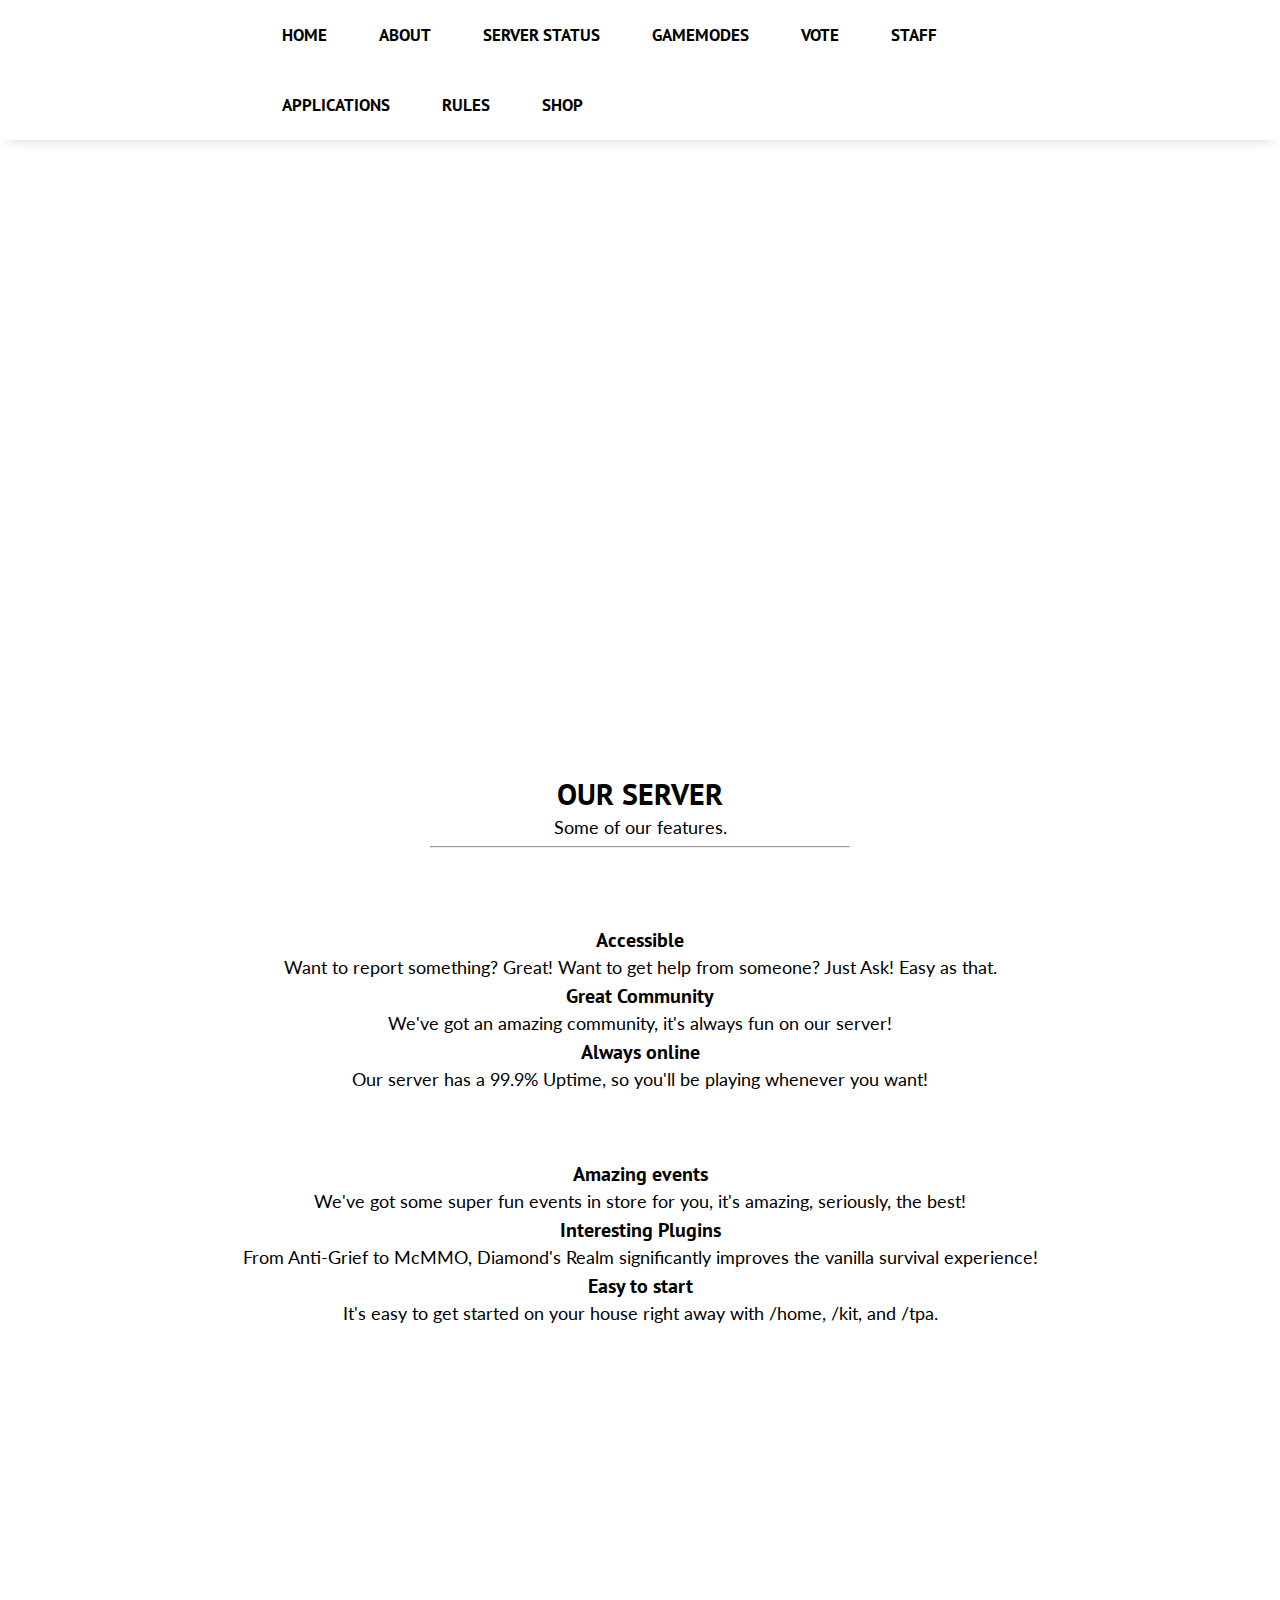
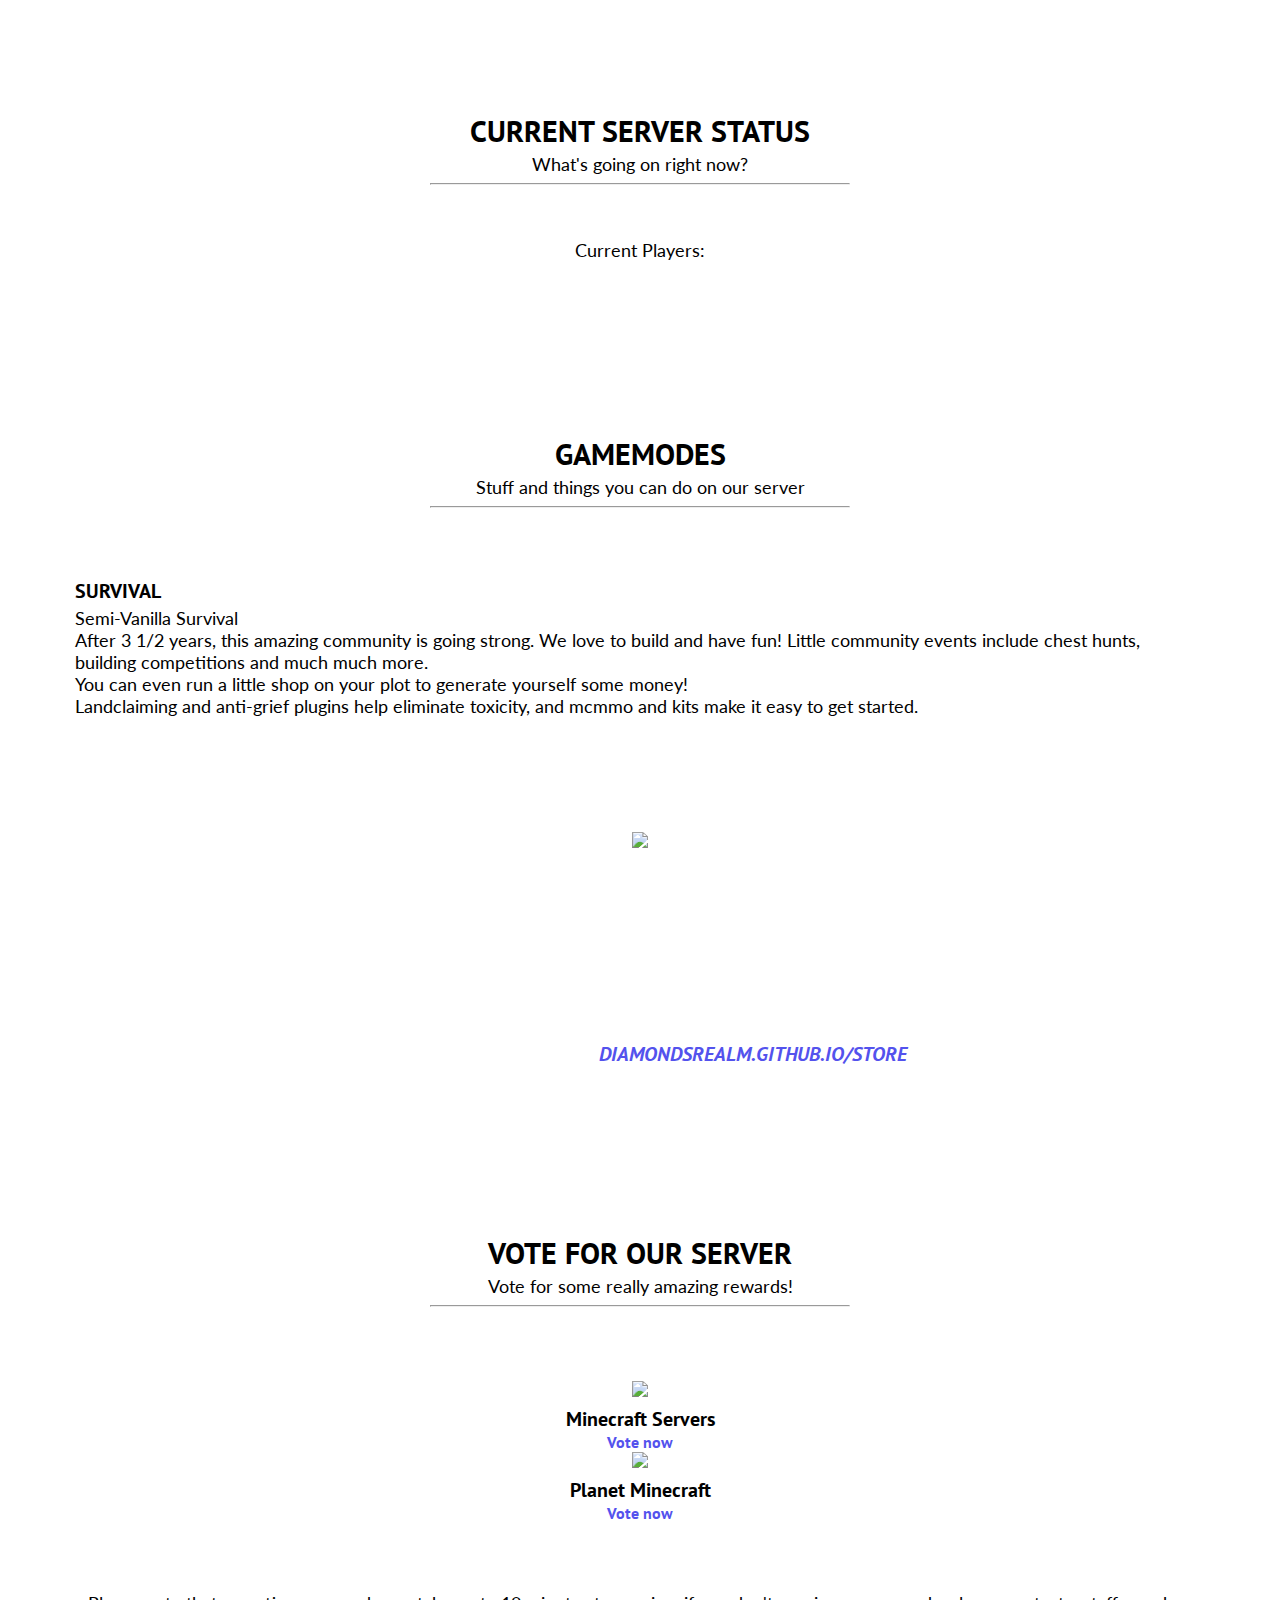
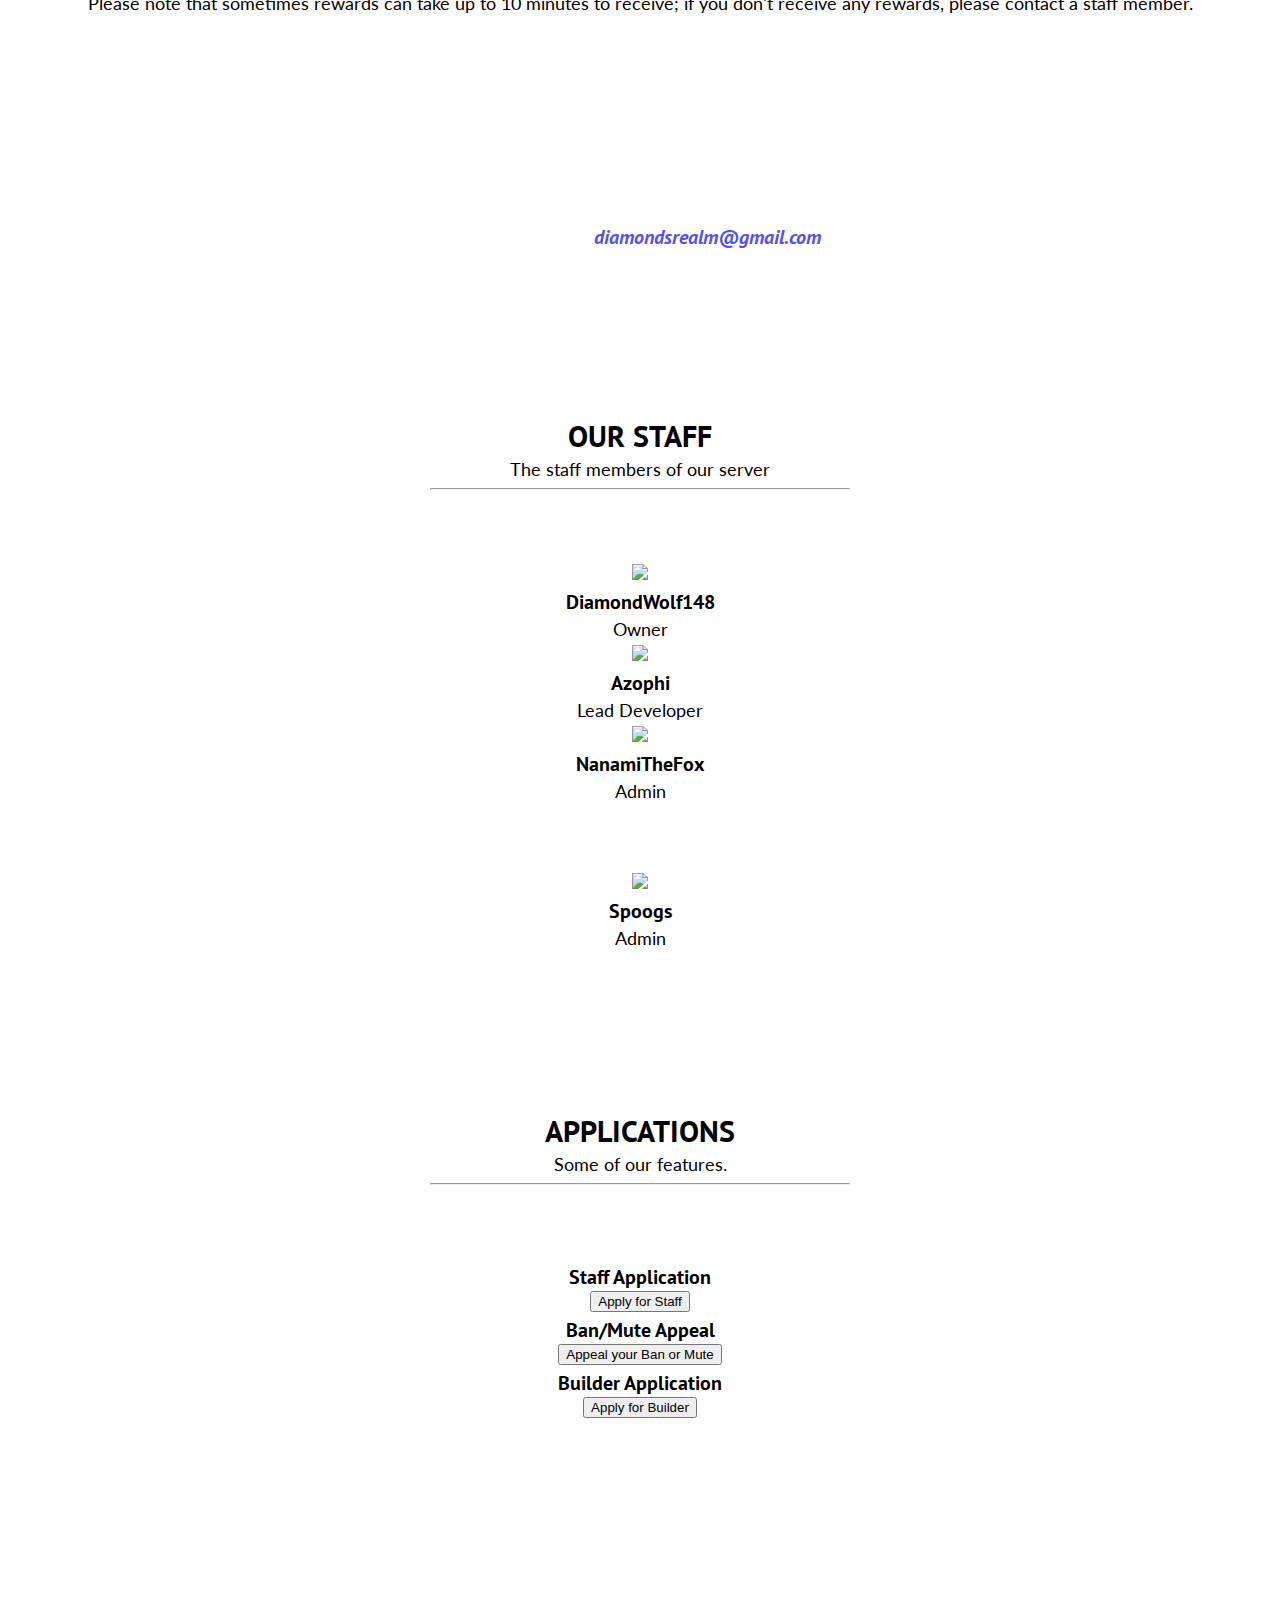
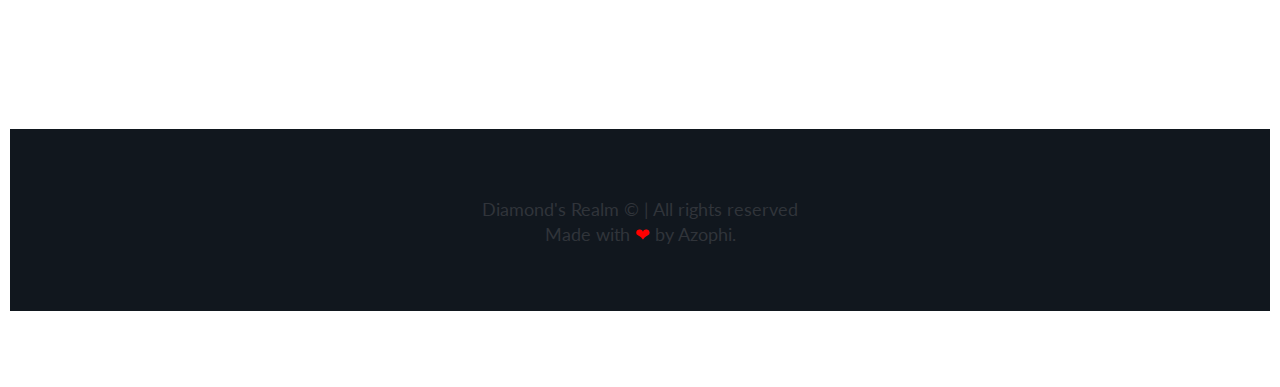
==== index.html @ 8e1f72fc "Add buttons" ====
<!DOCTYPE html>
<html lang="en">
<head>
	<title>Diamond's Realm</title>

	<meta name="viewport" content="width=device-width, initial-scale=1.0">
	<meta charset="utf-8">

	<!-- Custom CSS for this template -->
	<link rel="stylesheet" type="text/css" href="css/main.css">

	<!-- Font -->
	<link href="https://fonts.googleapis.com/css?family=PT+Sans" rel="stylesheet">
	<link href="https://fonts.googleapis.com/css?family=PT+Sans:700" rel="stylesheet">
	<link href="https://fonts.googleapis.com/css?family=PT+Sans:400" rel="stylesheet">
	<link href="https://fonts.googleapis.com/css?family=Lato" rel="stylesheet"> 

	<!-- Bootstrap -->
	<link rel="stylesheet" type="text/css" href="css/bootstrap/bootstrap-grid.min.css">
	<link rel="stylesheet" type="text/css" href="js/bootstrap/bootstrap.min.js">

	<!-- Font Awesome -->
	<link rel="stylesheet" href="https://use.fontawesome.com/releases/v5.0.12/css/all.css" integrity="sha384-G0fIWCsCzJIMAVNQPfjH08cyYaUtMwjJwqiRKxxE/rx96Uroj1BtIQ6MLJuheaO9" crossorigin="anonymous">
	<!-- Favicon-->
	<link rel="icon" href="https://im4.ezgif.com/tmp/ezgif-4-b284194f829f.png" type="image/gif">
	
</head>
<body>

	<button onclick="topFunction()" id="myBtn" title="Go to top"><i class="fas fa-arrow-up"></i></button> 
	
	<!-- Navbar -->
	<div class="topnav" id="myTopnav">
		<div class="max-width">
			  <a href="#head">Home</a>
			  <a href="#about">About</a>
			  <a href="#status">Server Status</a>
			  <a href="#gamemodes">Gamemodes</a>
			  <a href="#vote">Vote</a>
			  <a href="#staff">Staff</a>
			  <a href="#applications">Applications</a>
			  <a href="#rules">Rules</a>
			  <a target="_blank" href="https://diamondsrealm.github.io/store">Shop</a>
		  	  <a href="javascript:void(0);" style="font-size:15px;" class="icon" onclick="myFunction()">&#9776;</a>
		</div>
	</div>
	<!-- End Navbar -->

	<!-- Header (Banner) -->
	<header id="head" class="parallax">
		<h1>Diamond's Realm</h1>
		<h3>DiamondsRealm.serv.gs</h3>
	</header>
	<!-- End Header -->
	
	<!-- About Section -->
	<section id="about">
		<h1>OUR SERVER</h1>
		<p>Some of our features.</p>
		<hr>
		<!-- First row of features -->
		<div class="row features">
			<div class="col">
				<i class="fab fa-cloudscale feature"></i>
				<h2>Accessible</h2>
				<p>Want to report something? Great! Want to get help from someone? Just Ask! Easy as that.</p>
			</div>
			<div class="col">
				<i class="fas fa-users feature"></i>
				<h2>Great Community</h2>
				<p>We've got an amazing community, it's always fun on our server!</p>
			</div>
			<div class="col">
				<i class="fas fa-shield-alt feature"></i>
				<h2>Always online</h2>
				<p>Our server has a 99.9% Uptime, so you'll be playing whenever you want!</p>
			</div>
		</div>
		<!-- End first row -->

		<!-- Second row of features -->
		<div class="row features">
			<div class="col">
				<i class="far fa-calendar-alt feature"></i>
				<h2>Amazing events</h2>
				<p>We've got some super fun events in store for you, it's amazing, seriously, the best!</p>
			</div>
			<div class="col">
				<i class="fas fa-code-branch feature"></i>
				<h2>Interesting Plugins</h2>
				<p>From Anti-Grief to McMMO, Diamond's Realm significantly improves the vanilla survival experience!</p>
			</div>
			<div class="col">
				<i class="fas fa-fighter-jet feature"></i>
				<h2>Easy to start</h2>
				<p>It's easy to get started on your house right away with /home, /kit, and /tpa.</p>
			</div>
		</div>
		<!-- End second row -->
	
		<!-- Note: You can add as many feature rows as you like. -->
	</section>
	<!-- End about section -->

	<!-- Banner 1 -->
	<section id="banner" class="parallax">
		<h1>WHAT ARE YOU WAITING FOR?</h1>
		<h2>JOIN OUR SERVER NOW AT <i>DIAMONDSREALM.SERV.GS</i></h2>
	</section>
	
	
	
	
	
	<section id="status">
		<h1>CURRENT SERVER STATUS</h1>
		<p>What's going on right now?</p>
		<hr>	  
		
			<br>
			<p id="online"></p>
			<p id="version"></p>
			<p id="MOTD"></p>
			<br>
			<p id="numplayers"></p>
			<p>Current Players: </p>
			<ul id="players"></ul>
		
		
		
		<script>
		var xmlhttp = new XMLHttpRequest();
		xmlhttp.onreadystatechange = function() {
		  if (this.readyState == 4 && this.status == 200) {
		    var myObj = JSON.parse(this.responseText);

		    document.getElementById("online").innerHTML = "Is the server online? " + myObj.online;

		    document.getElementById("version").innerHTML = "Server Version: " + myObj.version;

		    document.getElementById("MOTD").innerHTML = "Message of the Day: " + myObj.motd.html;

		    document.getElementById("numplayers").innerHTML = "Number Online: "+ myObj.players.online + "/100";
		    document.getElementById("players").innerHTML = myObj.players.list;
		  }
		    document.getElementById("MOTD").innerHTML = "Message of the Day: " + myObj.motd.html;
		};
		xmlhttp.open("GET", "https://api.mcsrvstat.us/2/diamondsrealm.serv.gs", true);
		xmlhttp.send();
		</script>

		
		
		
		
			 
	</section>
	
	
	
	
	<!-- End Banner 1 -->

	<!-- Gamemodes Section -->
	<section id="gamemodes">
		<h1>GAMEMODES</h1>
		<p>Stuff and things you can do on our server</p>
		<hr>
		<!-- First Gamemode -->
		<div class="row fixed-width">
			<div class="col-md mode">
				<h2>SURVIVAL</h2>
				<p>Semi-Vanilla Survival<br>
After 3 1/2 years, this amazing community is going strong. We love to build and have fun! Little community events include chest hunts, building competitions and much much more.
					<br> You can even run a little shop on your plot to generate yourself some money!
				<br>Landclaiming and anti-grief plugins help eliminate toxicity, and mcmmo and kits make it easy to get started. </p>
			</div>
			<!-- Gamemode Image -->
			<div class="col-md img">
				<img class="res-img" src="https://i.imgur.com/8QYqtwT.jpg">
			</div>
			<!-- End Gamemode Image -->
		</div>
		<!-- End First Gamemode -->
		<section class="gray">
			<!-- Second Gamemode 
			<div class="row fixed-width">
				
					<div class="col-md img">
						<img class="res-img" src="https://via.placeholder.com/1920x1080">
					</div>
				
				<div class="col-md mode">
					<h2>FACTIONS</h2>
					<p>Lorem ipsum dolor sit amet, consectetur adipiscing elit. Duis eu elementum justo. Morbi in venenatis dui. Mauris quis efficitur orci, ut venenatis massa. Pellentesque gravida ante sit amet condimentum tristique. Suspendisse at gravida nunc, mattis sagittis velit. Pellentesque molestie mauris risus, et elementum metus mattis sit amet. Aliquam id ex ac augue tempor convallis. Nunc id consequat nibh. Suspendisse rhoncus nulla at nisl egestas vulputate vel vitae ex. In est nibh, tempus vitae ipsum vel, eleifend dictum diam. Ut dapibus massa sed turpis dictum pretium. Mauris tempus sapien sit amet turpis sodales, sit amet sollicitudin augue tincidunt. Donec ullamcorper suscipit laoreet.</p>
				</div>
			</div>
			
		</section>
		
		<div class="row fixed-width">
			<div class="col-md mode">
				<h2>CREATIVE</h2>
				<p>Lorem ipsum dolor sit amet, consectetur adipiscing elit. Duis eu elementum justo. Morbi in venenatis dui. Mauris quis efficitur orci, ut venenatis massa. Pellentesque gravida ante sit amet condimentum tristique. Suspendisse at gravida nunc, mattis sagittis velit. Pellentesque molestie mauris risus, et elementum metus mattis sit amet. Aliquam id ex ac augue tempor convallis. Nunc id consequat nibh. Suspendisse rhoncus nulla at nisl egestas vulputate vel vitae ex. In est nibh, tempus vitae ipsum vel, eleifend dictum diam. Ut dapibus massa sed turpis dictum pretium. Mauris tempus sapien sit amet turpis sodales, sit amet sollicitudin augue tincidunt. Donec ullamcorper suscipit laoreet.</p>
			</div>
			
			<div class="col-md img">
				<img class="res-img" src="https://via.placeholder.com/1920x1080">
			</div>
			
		</div>
		<!-- End Third Gamemode -->
	</section>
	<!-- End Gamemode Section -->

	<!-- Start Second Banner -->
	<section id="banner2" class="parallax">
		<h1>LOOKING TO BUY A RANK?</h1>
		<h2>CHECK OUT THE STORE AT <i><a href="https://server.pro/server/4654030">DIAMONDSREALM.GITHUB.IO/STORE</a></i></h2>
	</section>
	<!-- End Second Banner -->

	<!-- Vote Section -->
	<section id="vote">
		<h1>VOTE FOR OUR SERVER</h1>
		<p>Vote for some really amazing rewards!</p>
		<hr>
		<div class="row votelist">
			<!-- First Vote Link -->
			<div class="col-md voteblock">
				<img class="res-img-sm" src="https://minecraft-server-list.com/minelog/wp-content/uploads/High-Res-App-Icon.jpg">
				<h2>Minecraft Servers</h2>
				<a target="_blank" href="https://minecraftservers.org/vote/579273">Vote now</a>
			</div>
			<!-- End First Vote Link -->

			<!-- Second Vote Link (not working)
			<div class="col-md voteblock">
				<img class="res-img-sm" src="https://yt3.ggpht.com/-St0amFDpbC0/AAAAAAAAAAI/AAAAAAAAAAA/eZlt0WfF-F8/s288-mo-c-c0xffffffff-rj-k-no/photo.jpg">
				<h2>Not working yet</h2>
				<a href="#">Vote now</a>
			</div>
			<!-- End Second Vote Link -->

			<!-- Third Vote Link -->
			<div class="col-md voteblock">
				<img class="res-img-sm" src="https://www.planetminecraft.com/images/layout/planetminecraft_logo.png">
				<h2>Planet Minecraft</h2>
				<a target="_blank" href="https://www.planetminecraft.com/server/diamondsrealm/vote/">Vote now</a>
			</div>
			<!-- End Third Vote Link -->
		</div>

		<!-- Note -->
		<p>Please note that sometimes rewards can take up to 10 minutes to receive; if you don't receive any rewards, please contact a staff member.</p>
	</section>
	<!-- End Vote Section -->

	<!-- Third Banner -->
	<section id="banner3" class="parallax">
		<h1>HAVE A QUESTION?</h1>
		<h2>CONTACT US AT <i><a href="mailto:#">diamondsrealm@gmail.com</a></i></h2>
	</section>
	<!-- End Third Section -->

	<!-- Staff Section -->
	<section id="staff">
		<h1>OUR STAFF</h1>
		<p>The staff members of our server</p>
		<hr>
		<!-- First Row Staff -->
		<div class="row stafflist">
			<!-- First Staff Member -->
			<div class="col-md staffblock">
				<img width="100px;" src="https://i.imgur.com/Rx0tVZw.png">
				<h2>DiamondWolf148</h2>
				<p>Owner</p>
			</div>
			<!-- End First Staff Member -->

			<!-- Second Staff Member -->
			<div class="col-md staffblock">
				<img width="100px;" src="https://i.imgur.com/kfUUjPo.png">
				<h2>Azophi</h2>
				<p>Lead Developer</p>
			</div>
			<!-- End Second Staff Member -->

			<!-- Third Staff Member -->
			<div class="col-md staffblock">
				<img width="100px;" src="https://i.imgur.com/I2R3i0D.png">
				<h2>NanamiTheFox</h2>
				<p>Admin</p>
			</div>
			<!-- End Third Staff Member -->
		</div>
		<!-- End First Row Staff -->

		<!-- Second Row Staff Member -->
		<div class="row stafflist">
			<!-- Fourth Staff Member -->
			<div class="col-md staffblock">
				<img width="100px;" src="https://i.imgur.com/uW9UU0d.png">
				<h2>Spoogs</h2>
				<p>Admin</p>
			</div>
			<!-- End Fourth Staff Member -->

			<!-- Fifth Staff Member 	
			<div class="col-md staffblock">
				<img width="100px;" src="https://mamaneedsahobby.files.wordpress.com/2013/09/steve-face.jpg?w=1000&h=">
				<h2>Hann</h2>
				<p>Moderator</p>
			</div>
			<!-- End Fifth Staff Member 

			<!-- Sixth Staff Member 
			<div class="col-md staffblock">
				<img width="100px;" src="https://mamaneedsahobby.files.wordpress.com/2013/09/steve-face.jpg?w=1000&h=">
				<h2>Jack</h2>
				<p>Moderator</p>
			</div>
			<!-- End Sixth Staf Member -->
		</div>
		<!-- End Second Row Staff -->
	</section>
		
		
	
		
	<section id="applications">
		<h1>APPLICATIONS</h1>
		<p>Some of our features.</p>
		<hr>
		<!-- First row of features -->
		<div class="row features">
			<div class="col">
				<i class="fab fa-crown feature"></i>
				<h2>Staff Application</h2>
				<button class="learn-more">
				    <span class="circle" aria-hidden="true">
				      <span class="icon arrow"></span>
				    </span>
				    <span class="button-text">Apply for Staff</span>
				  </button>
			</div>
			<div class="col">
				<i class="fas fa-gavel feature"></i>
				<h2>Ban/Mute Appeal</h2>
				<button class="learn-more">
				    <span class="circle" aria-hidden="true">
				      <span class="icon arrow"></span>
				    </span>
				    <span class="button-text">Appeal your Ban or Mute</span>
				  </button>
			</div>
			<div class="col">
				<i class="fas fa-cubes-alt feature"></i>
				<h2>Builder Application</h2>
				<button class="learn-more">
				    <span class="circle" aria-hidden="true">
				      <span class="icon arrow"></span>
				    </span>
				    <span class="button-text">Apply for Builder</span>
				  </button>
			</div>
		</div>
		<!-- End first row -->

	</section>	
		
		
		
		
		
	<!-- End Staff Section -->
	<section id="banner" class="parallax">
		<h1>WHAT ARE YOU WAITING FOR?</h1>
		<h2>JOIN OUR SERVER NOW AT <i>DIAMONDSREALM.SERV.GS</i></h2>
	</section>
	<!-- Footer -->
	<footer>
		<div class="footer">
			<div class="copyright-notice">
				<!-- !! Replace this with your own domain !! -->
				<p>Diamond's Realm &copy; | All rights reserved</p>
				<!-- If you want to, you're allowed to delete these credits. But if you want to support my work, please leave it. -->
				<p>Made with <font color="red">❤</font> by Azophi.</font></p>
			</div>
		</div>
	</footer>
	<!-- End Footer -->

	<!-- Smooth Scrolling Script (from https://goo.gl/uWLqWu) | Do not touch if you don't know what you're doing! -->
	<script src="https://ajax.googleapis.com/ajax/libs/jquery/3.3.1/jquery.min.js"></script>
	<script>
		$(document).ready(function(){
		  // Add smooth scrolling to all links
		  $("a").on('click', function(event) {

		    // Make sure this.hash has a value before overriding default behavior
		    if (this.hash !== "") {
		      // Prevent default anchor click behavior
		      event.preventDefault();

		      // Store hash
		      var hash = this.hash;

		      // Using jQuery's animate() method to add smooth page scroll
		      // The optional number (800) specifies the number of milliseconds it takes to scroll to the specified area
		      $('html, body').animate({
		        scrollTop: $(hash).offset().top
		      }, 100, function(){
		   
		        // Add hash (#) to URL when done scrolling (default click behavior)
		        window.location.hash = hash;
		      });
		    } // End if
		  });
		});
	</script>
	<!-- End Smooth Scrolling Script -->

	<script>
		function myFunction() {
		    var x = document.getElementById("myTopnav");
		    if (x.className === "topnav") {
		        x.className += " responsive";
		    } else {
		        x.className = "topnav";
		    }
		}
	</script>

	<script>
	// When the user scrolls down 20px from the top of the document, show the button
	window.onscroll = function() {scrollFunction()};

	function scrollFunction() {
	    if (document.body.scrollTop > 20 || document.documentElement.scrollTop > 20) {
	        document.getElementById("myBtn").style.display = "block";
	    } else {
	        document.getElementById("myBtn").style.display = "none";
	    }
	}

	// When the user clicks on the button, scroll to the top of the document
	function topFunction() {
	    document.body.scrollTop = 0;
	    document.documentElement.scrollTop = 0;
	}
	</script>

</body>
</html>
---- css/main.css ----
@-ms-viewport{
    width:device-width
}
html{
    box-sizing:border-box;
    -ms-overflow-style:scrollbar
}
*,::after,::before{
    box-sizing:inherit
}

html,body {
	font-family: 'PT Sans', sans-serif;
	margin: 0;
	padding: 0;
	scroll-behavior: smooth;
}

hr {
	max-width: 420px;
	color: #718093;
}

p {
	font-family: 'Lato', sans-serif;
	margin: 0;
	padding: 0;
}

h1,h2,h3,h4,h5,h6 {
	font-family: 'PT Sans', sans-serif;
	margin: 0;
	padding: 0;
}

.parallax {
    height: 100%; 
    background-attachment: fixed;
    background-position: center;
    background-repeat: no-repeat;
    background-size: cover;
}

a {
	text-decoration: none;
	color: #5352ed;
	transition: all .2s ease-in;
}

a:hover {
	text-decoration: none;
	color: #192a56;
	transition: all .2s ease-in;
}

#myBtn {
    display: none;
    position: fixed;
    bottom: 20px;
    right: 30px;
    z-index: 99;
    border: none;
    outline: none;
    background-color: #3498db;
    color: white;
    cursor: pointer;
    padding: 15px;
    padding-right: 19px;
    padding-left: 19px;
    font-size: 18px;
    transition: all .2s ease-in;
}

#myBtn:hover {
    background-color: #2980b9;
    transition: all .2s ease-in;
}

/* Navbar */

.topnav {
	list-style-type: none;
    overflow: hidden;
    background-color: white;
    box-shadow: 0px 6px 13px -7px rgba(0,0,0,0.20);
    transition: all .2s ease-in;
    font-weight: 700;
    text-transform: uppercase;
}

.topnav a {
    float: left;
    display: block;
    color: black;
    text-align: center;
    padding: 24px 26px;
    text-decoration: none;
    font-size: 17px;
}

.topnav a:hover {
    color: #3498db;
}

.topnav .icon {
  display: none;
}

@media screen and (max-width: 800px) {
  .topnav a:not(:first-child) {display: none;}
  .topnav a.icon {
    float: right;
    display: block;
  }
}

@media screen and (max-width: 800px) {
  .topnav.responsive {position: relative;}
  .topnav.responsive .icon {
    position: absolute;
    right: 0;
    top: 0;
  }
  .topnav.responsive a {
    float: none;
    display: block;
    text-align: left;
  }
}

@media screen and (min-width: 800px) {
  div .max-width {
    max-width: 60%;
    margin: 0 auto;
    box-shadow: none;
  }
}

/* End Navbar */

#head {
	background-image: url("https://i.imgur.com/4k0urAw.jpg");
	margin: 0;
	padding: 222px 0px 222px 0px;
	text-align: center;
	color: white;
}

#head h1 {
	font-size: 55px;
	font-weight: 700;
	text-transform: uppercase;
}

#head h3 {
	font-size: 22px;
	text-transform: uppercase;
}

#about {
	margin: 10px;
	text-align: center;
	padding-top: 66px;
	padding-bottom: 66px;
}

#about h1 {
	font-size: 30px;
	font-weight: 700;
	text-transform: uppercase;
	margin-top: 15px;
}

#about .features {
	max-width: 1280px;
	margin: 0 auto;
	padding-top: 66px;
}

#about .feature {
	font-size: 60px;
	color: #1c2630;
	margin-top: 17px;
}

#about h2 {
	margin-top: 5px;
	font-size: 20px;
}

#about p {
	margin-top: 3px;
	font-size: 18px;
}

#applications {
	margin: 10px;
	text-align: center;
	padding-top: 66px;
	padding-bottom: 66px;
}

#applications h1 {
	font-size: 30px;
	font-weight: 700;
	text-transform: uppercase;
	margin-top: 15px;
}

#applications .features {
	max-width: 1280px;
	margin: 0 auto;
	padding-top: 66px;
}

#applications .feature {
	font-size: 60px;
	color: #1c2630;
	margin-top: 17px;
}

#applications h2 {
	margin-top: 5px;
	font-size: 20px;
}

#applications p {
	margin-top: 3px;
	font-size: 18px;
}

#banner {
	background-image: url("https://i.imgur.com/XL2PAd3.png");
	padding: 75px 0px 75px 0px;
	text-align: center;
}

#banner2 {
	background-image: url("https://i.imgur.com/8P27W9N.png");
	padding: 75px 0px 75px 0px;
	text-align: center;
}

#banner3 {
	background-image: url("https://i.imgur.com/MljFIMA.png");
	padding: 75px 0px 75px 0px;
	text-align: center;
}

#banner h1 {
	font-size: 30px;
	font-weight: 700;
	text-transform: uppercase;
	color: white;
}

#banner h2 {
	margin-top: 5px;
	font-size: 20px;
	color: white;
}

#banner2 h1 {
	font-size: 30px;
	font-weight: 700;
	text-transform: uppercase;
	color: white;
}

#banner2 h2 {
	margin-top: 5px;
	font-size: 20px;
	color: white;
}

#banner3 h1 {
	font-size: 30px;
	font-weight: 700;
	text-transform: uppercase;
	color: white;
}

#banner3 h2 {
	margin-top: 5px;
	font-size: 20px;
	color: white;
}

#staff {
	margin: 10px;
	text-align: center;
	padding-top: 66px;
	padding-bottom: 66px;
}

#staff h1 {
	font-size: 30px;
	font-weight: 700;
	text-transform: uppercase;
	margin-top: 15px;
}

#staff h2 {
	margin-top: 5px;
	font-size: 20px;
}

#staff p {
	margin-top: 3px;
	font-size: 18px;
}

#staff .stafflist {
	max-width: 1280px;
	margin: 0 auto;
	padding-top: 66px;
}

#staff .staffblock {
	transform: none;
	transition: all .2s ease-in;
	margin-bottom: 5px;
}

#staff .staffblock:hover {
	transform: scale(1.1,1.1);
	transition: all .2s ease-in;
}


#status {
	margin: 10px;
	text-align: center;
	padding-top: 66px;
	padding-bottom: 66px;
}

#status h1 {
	font-size: 30px;
	font-weight: 700;
	text-transform: uppercase;
	margin-top: 15px;
}

#status .features {
	max-width: 1280px;
	margin: 0 auto;
	padding-top: 66px;
}

#status .feature {
	font-size: 60px;
	color: #1c2630;
	margin-top: 17px;
}

#status h2 {
	margin-top: 5px;
	font-size: 20px;
}

#status p {
	margin-top: 3px;
	font-size: 18px;
}

#gamemodes {
	margin: 10px;
	text-align: center;
	padding-top: 66px;
	padding-bottom: 66px;
}

#gamemodes h1 {
	font-size: 30px;
	font-weight: 700;
	text-transform: uppercase;
	margin-top: 15px;
}

#gamemodes h2 {
	margin-top: 5px;
	font-size: 20px;
}

#gamemodes p {
	margin-top: 3px;
	font-size: 18px;
}

#gamemodes .gray {
	background-color: #ecf0f1;
    padding: 0;
    margin: -10px;
}

#gamemodes .mode {
	margin: 15px;
	text-align: left;
	padding: 50px;
	max-width: 1280px;
}

#gamemodes .mode-inv {
	margin: 15px;
	text-align: right;
	padding: 50px;
	max-width: 1280px
}

@media screen and (min-width: 800px) {
	#gamemodes .img {
		margin: 15px;
		padding: 50px;
		max-width: 1280px
	}
}

@media screen and (max-width: 799px) {
	#gamemodes .img {
		padding: 50px 0px 50px 0px;
	}
}

#gamemodes .fixed-width {
	max-width: 1280px;
	margin: 0 auto;
}

#vote {
	margin: 10px;
	text-align: center;
	padding-top: 66px;
	padding-bottom: 66px;
}

#vote h1 {
	font-size: 30px;
	font-weight: 700;
	text-transform: uppercase;
	margin-top: 15px;
}

#vote h2 {
	margin-top: 5px;
	font-size: 20px;
}

#vote p {
	margin-top: 3px;
	font-size: 18px;
}

#vote .votelist {
	max-width: 1280px;
	margin: 0 auto;
	padding-top: 66px;
	padding-bottom: 66px;
}

#vote .voteblock {
	transform: none;
	transition: all .2s ease-in;
}

.voteblock a {
	font-weight: 700;
}


footer {
	background-color: #11171e;
	color: white;
}

.footer {
	max-width: 1280px;
	margin: 0 auto;
	float: none;
	padding-top: 66px;
	padding-bottom: 66px;
}

.copyright-notice {
	color: #30343a;
	margin: 0;
	margin-bottom: 0px;
	padding: 0;
	text-align: center;
	transition: all .2s ease-in;
	cursor: default;
}

.copyright-notice:hover {
	color: white;
	margin: 0;
	margin-bottom: 0px;
	padding: 0;
	text-align: center;
	transition: all .2s ease-in;
}

@media screen and (min-width: 800px) {
	.res-img {
		width: 480px;
	}
}

@media screen and (max-width: 799px) {
	.res-img {
		width: 100%;	}
}

@media screen and (min-width: 800px) {
	.res-img-sm {
		height: 110px;
	}
}

@media screen and (max-width: 799px) {
	.res-img-sm {
		width: 100%;	}
}
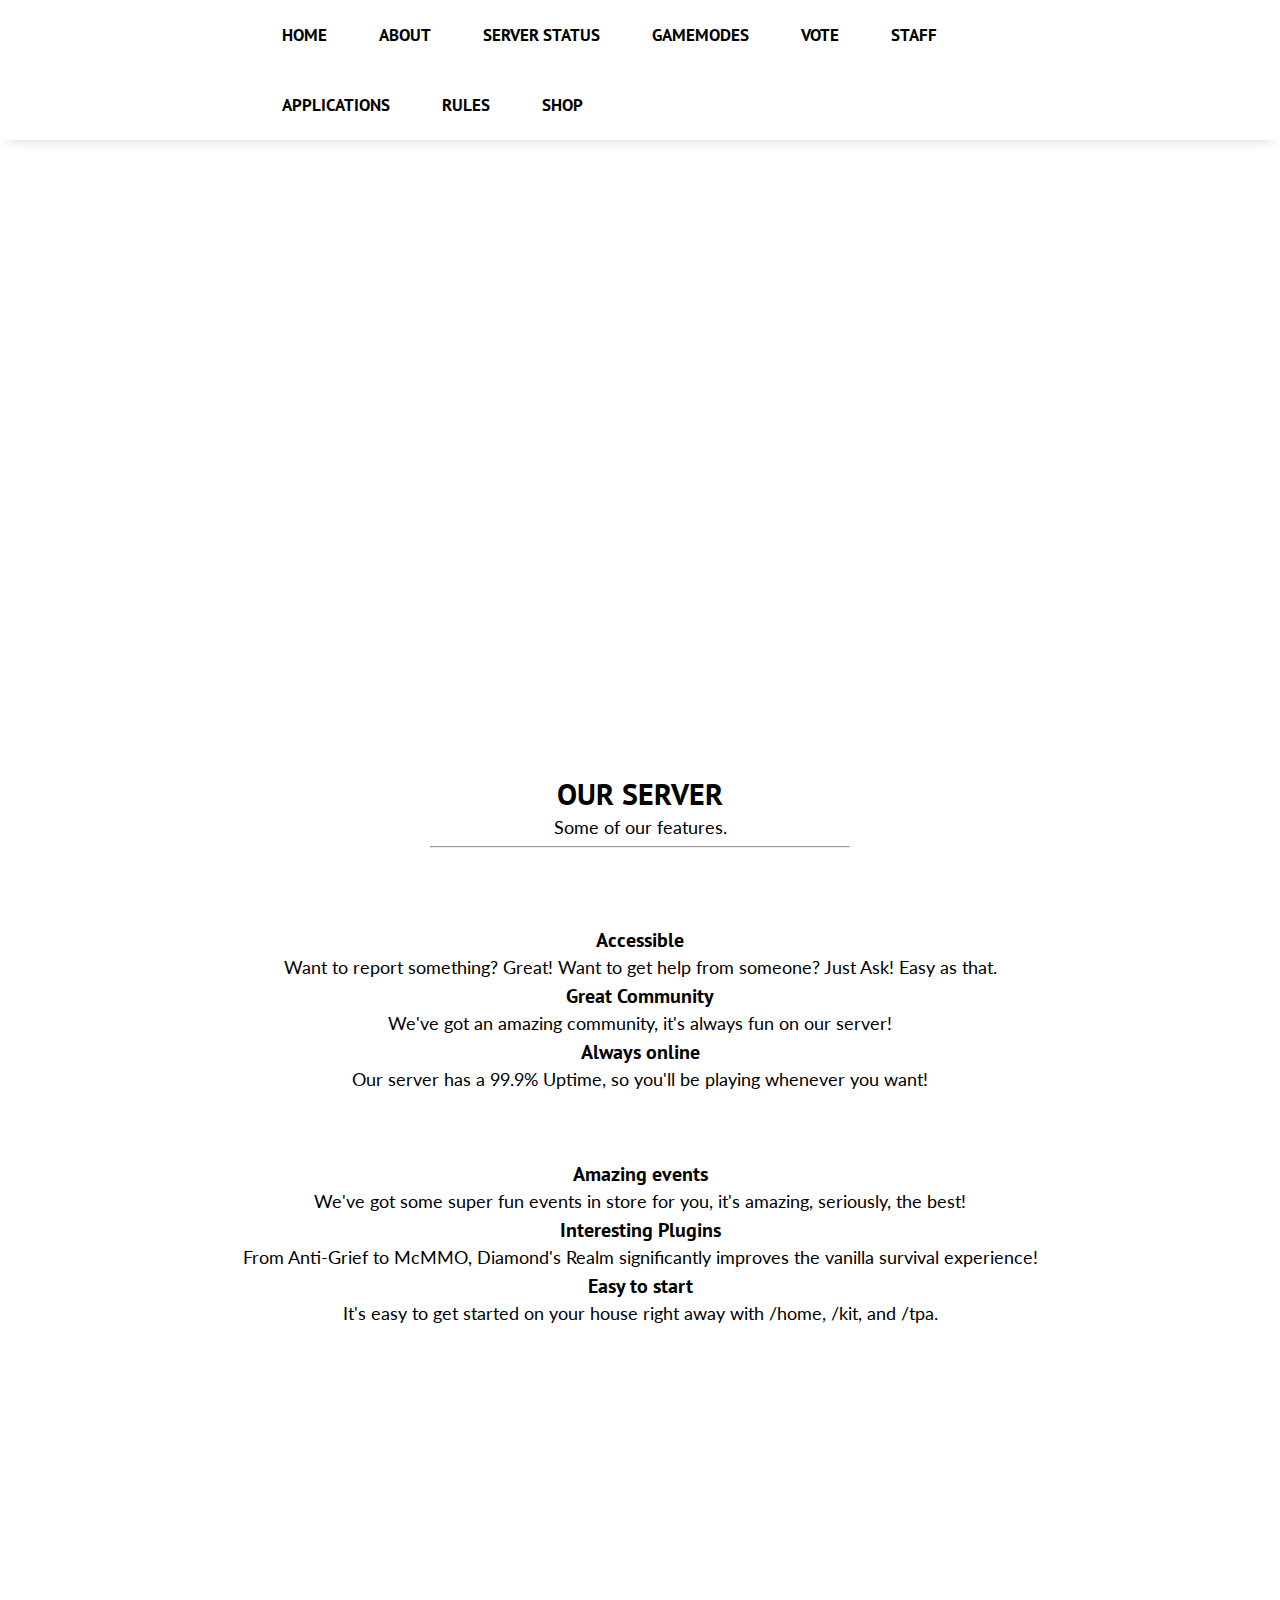
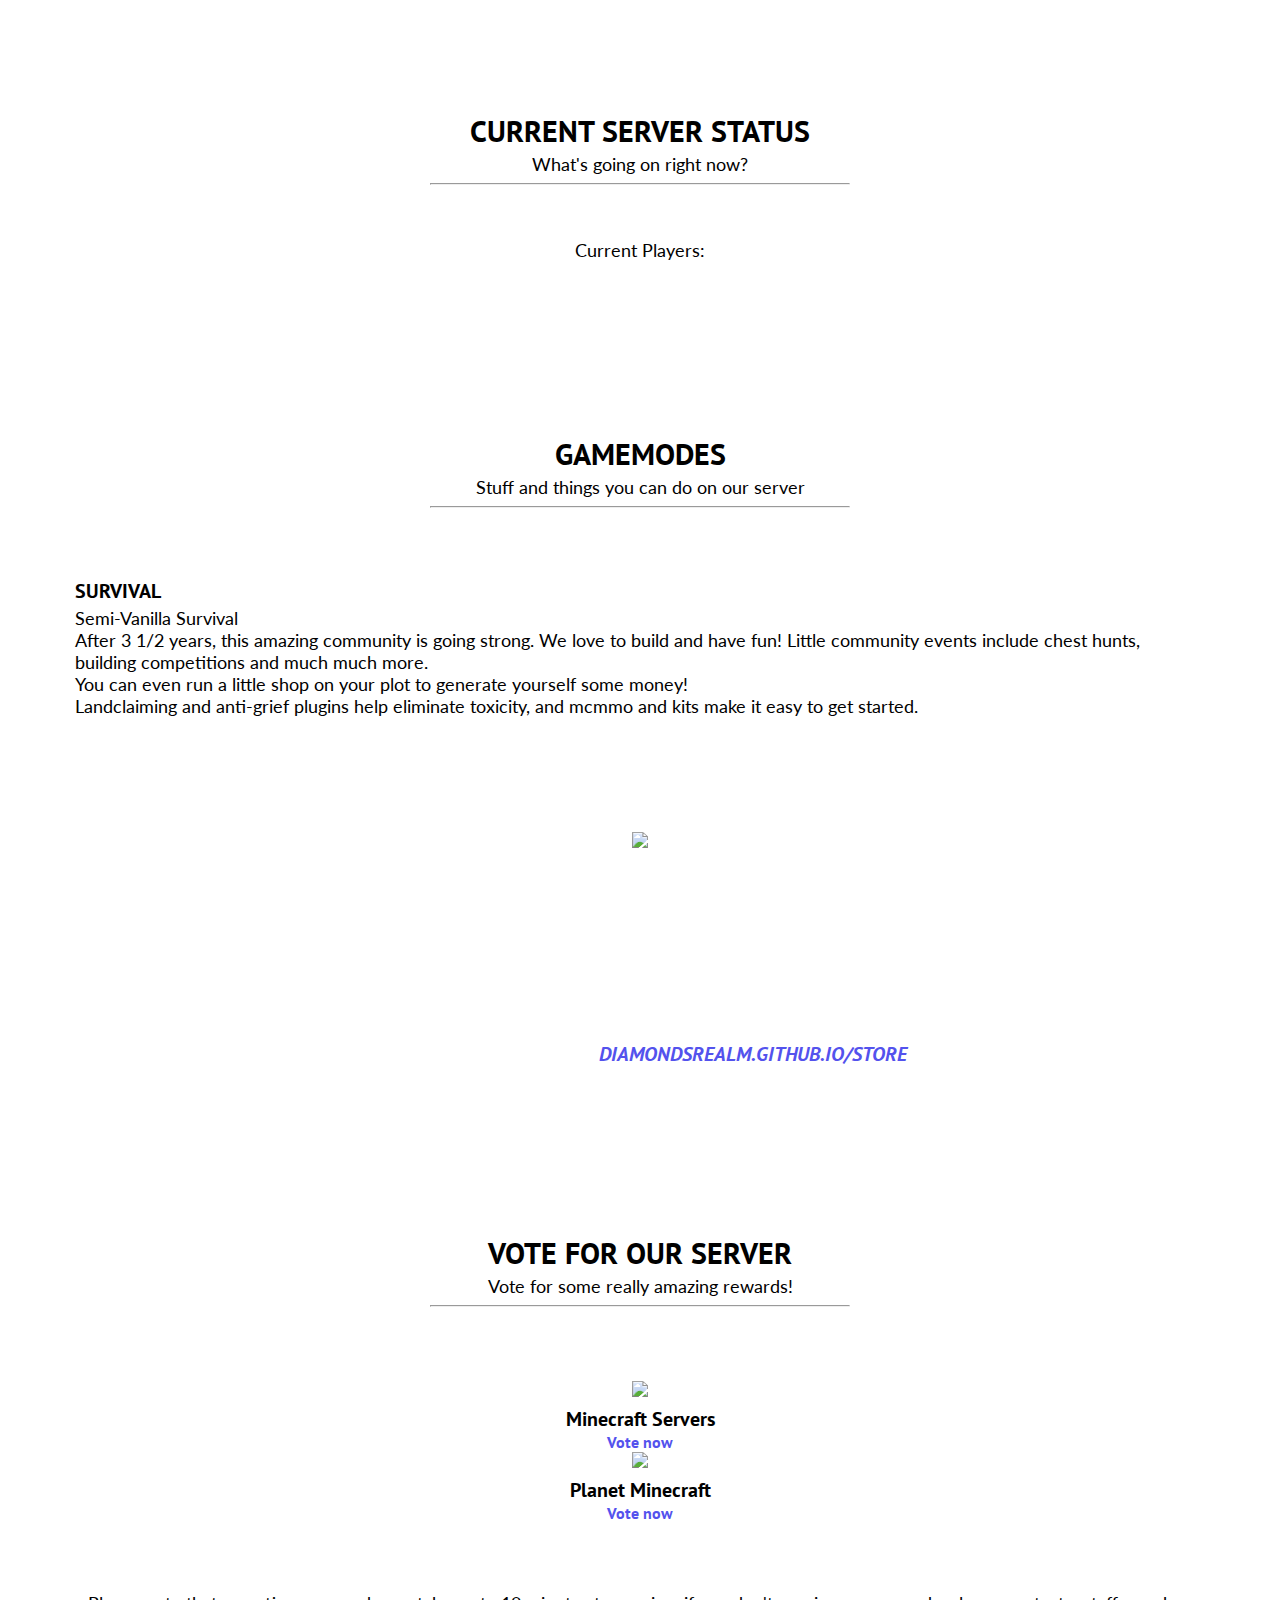
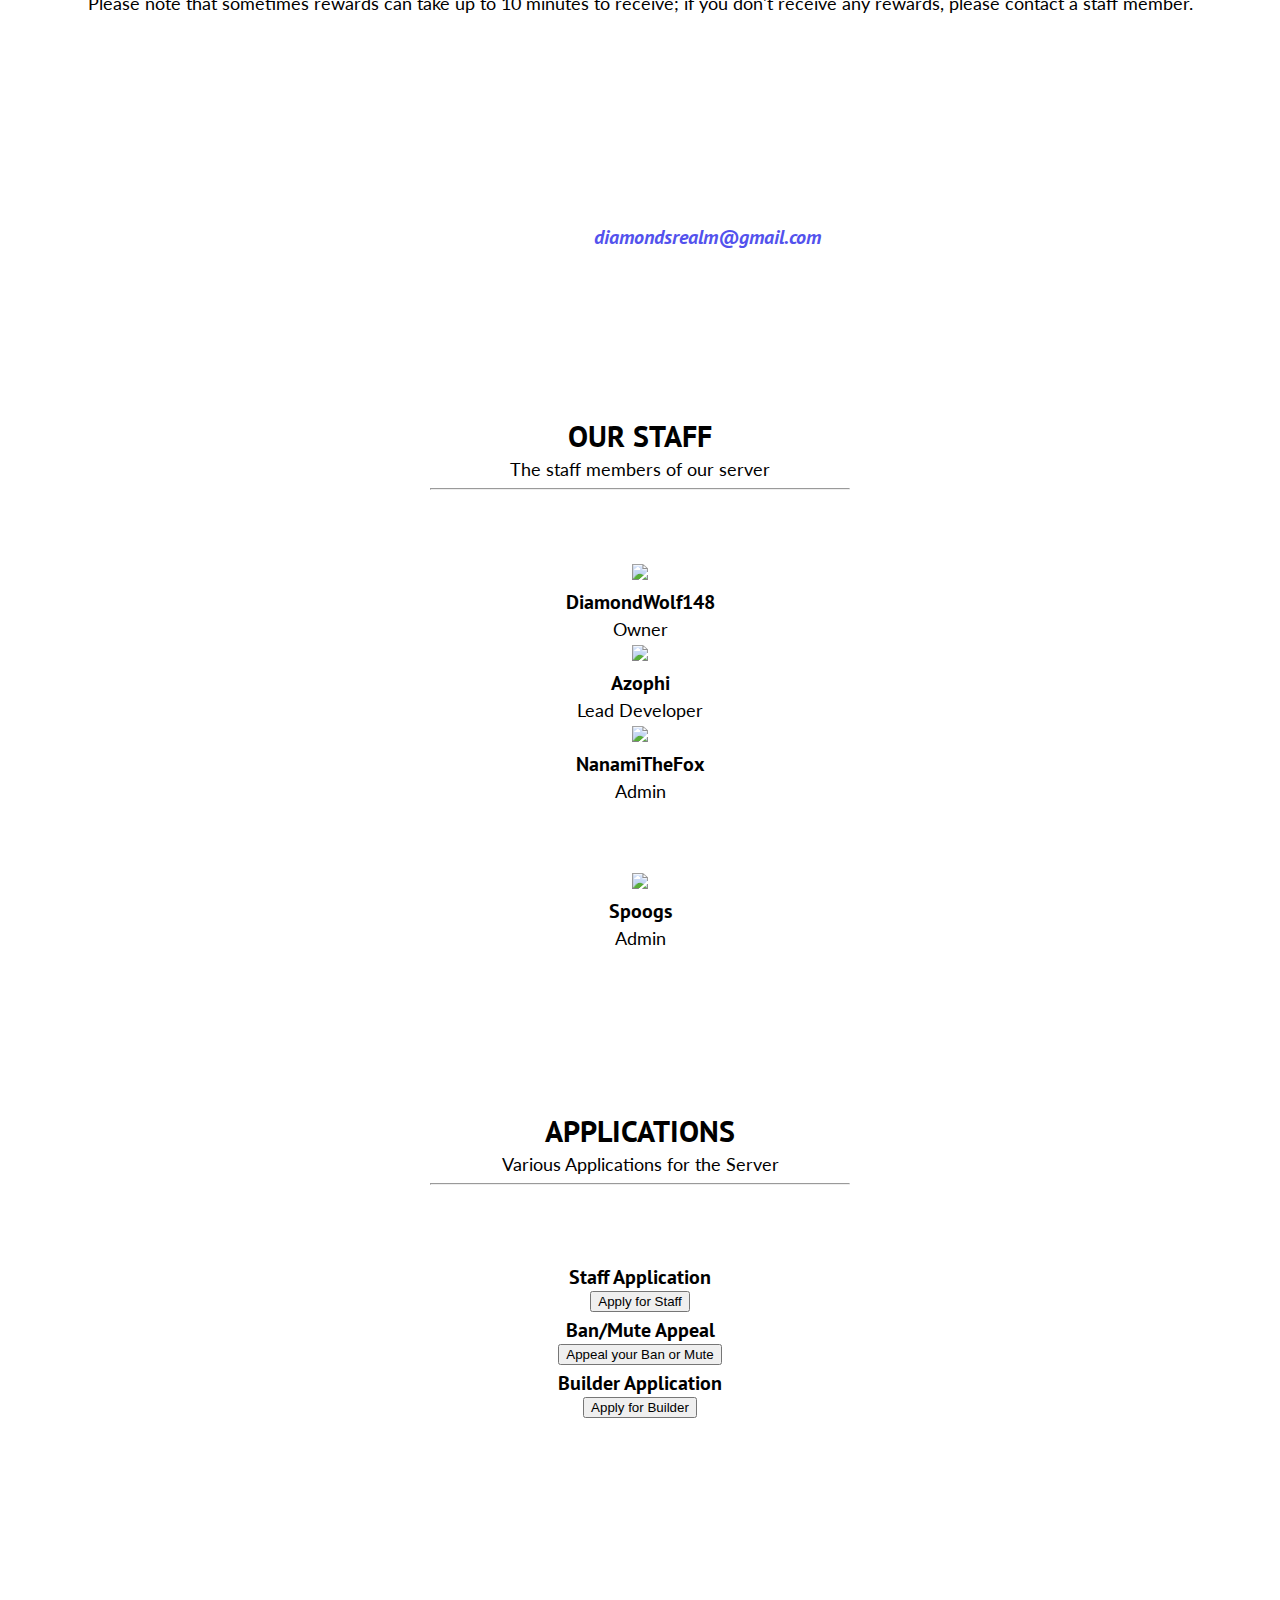
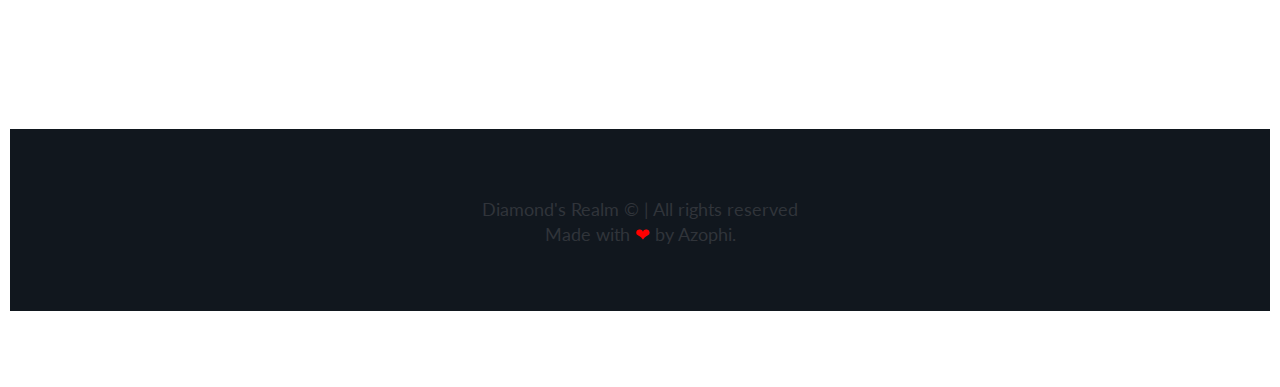
==== commit 06706def: "Update index.html" ====
--- a/index.html
+++ b/index.html
@@ -330,7 +330,7 @@
 		
 	<section id="applications">
 		<h1>APPLICATIONS</h1>
-		<p>Some of our features.</p>
+		<p>Various Applications for the Server</p>
 		<hr>
 		<!-- First row of features -->
 		<div class="row features">
@@ -341,7 +341,7 @@
 				    <span class="circle" aria-hidden="true">
 				      <span class="icon arrow"></span>
 				    </span>
-				    <span class="button-text">Apply for Staff</span>
+				    <span class="button-text" onclick="window.location.href = 'https://google.com';">Apply for Staff</span>
 				  </button>
 			</div>
 			<div class="col">
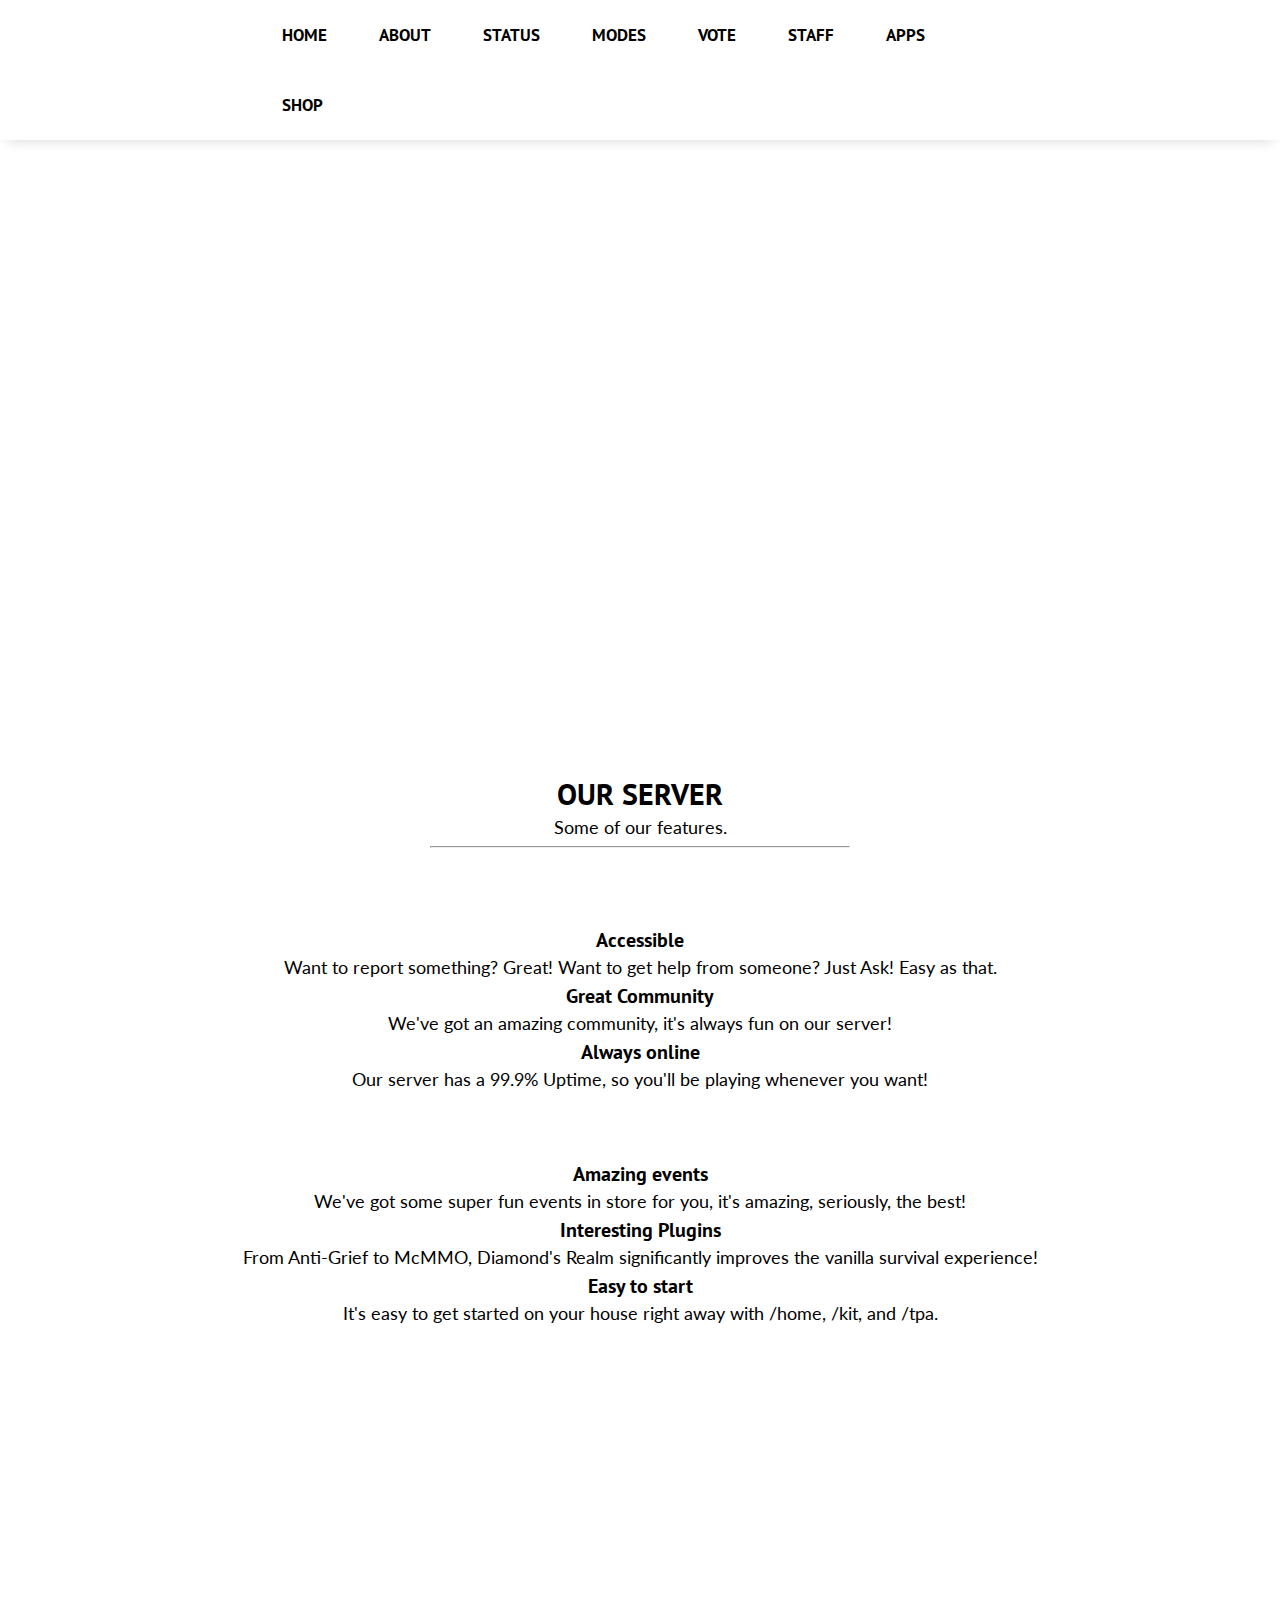
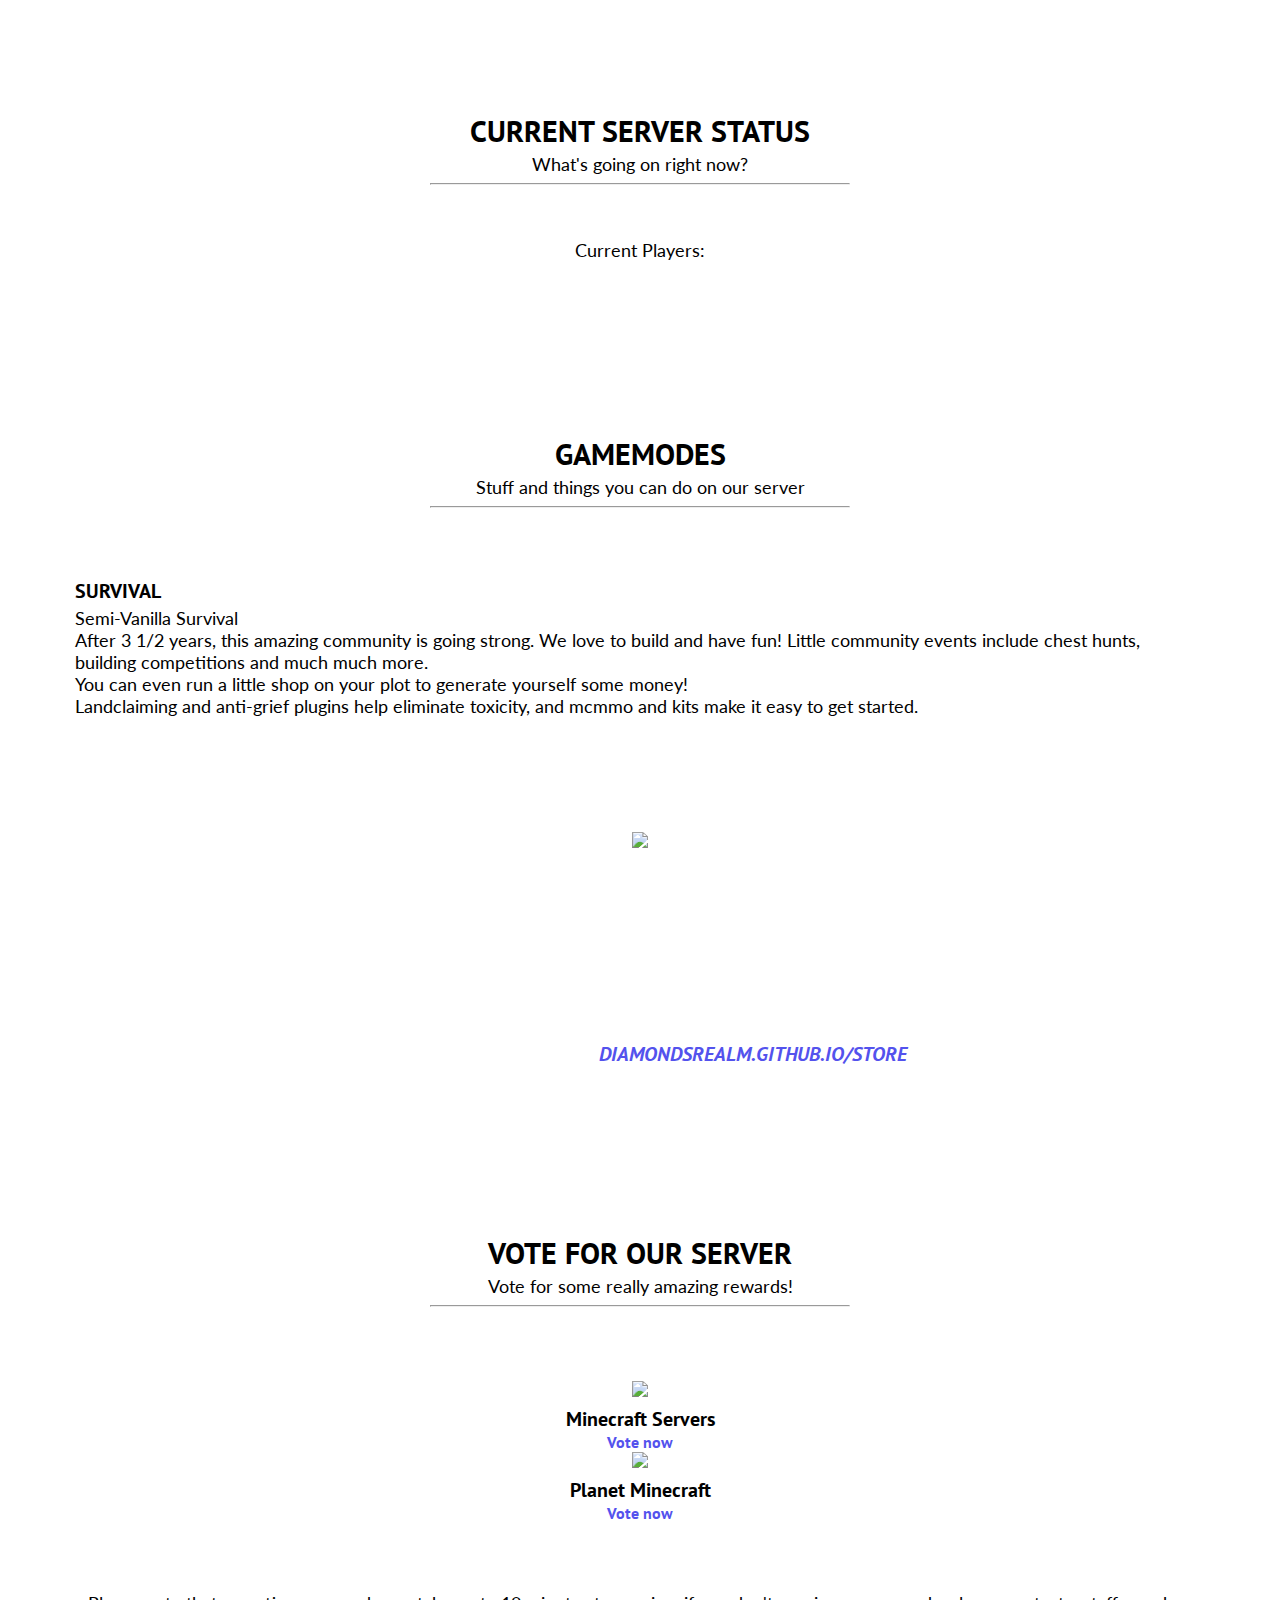
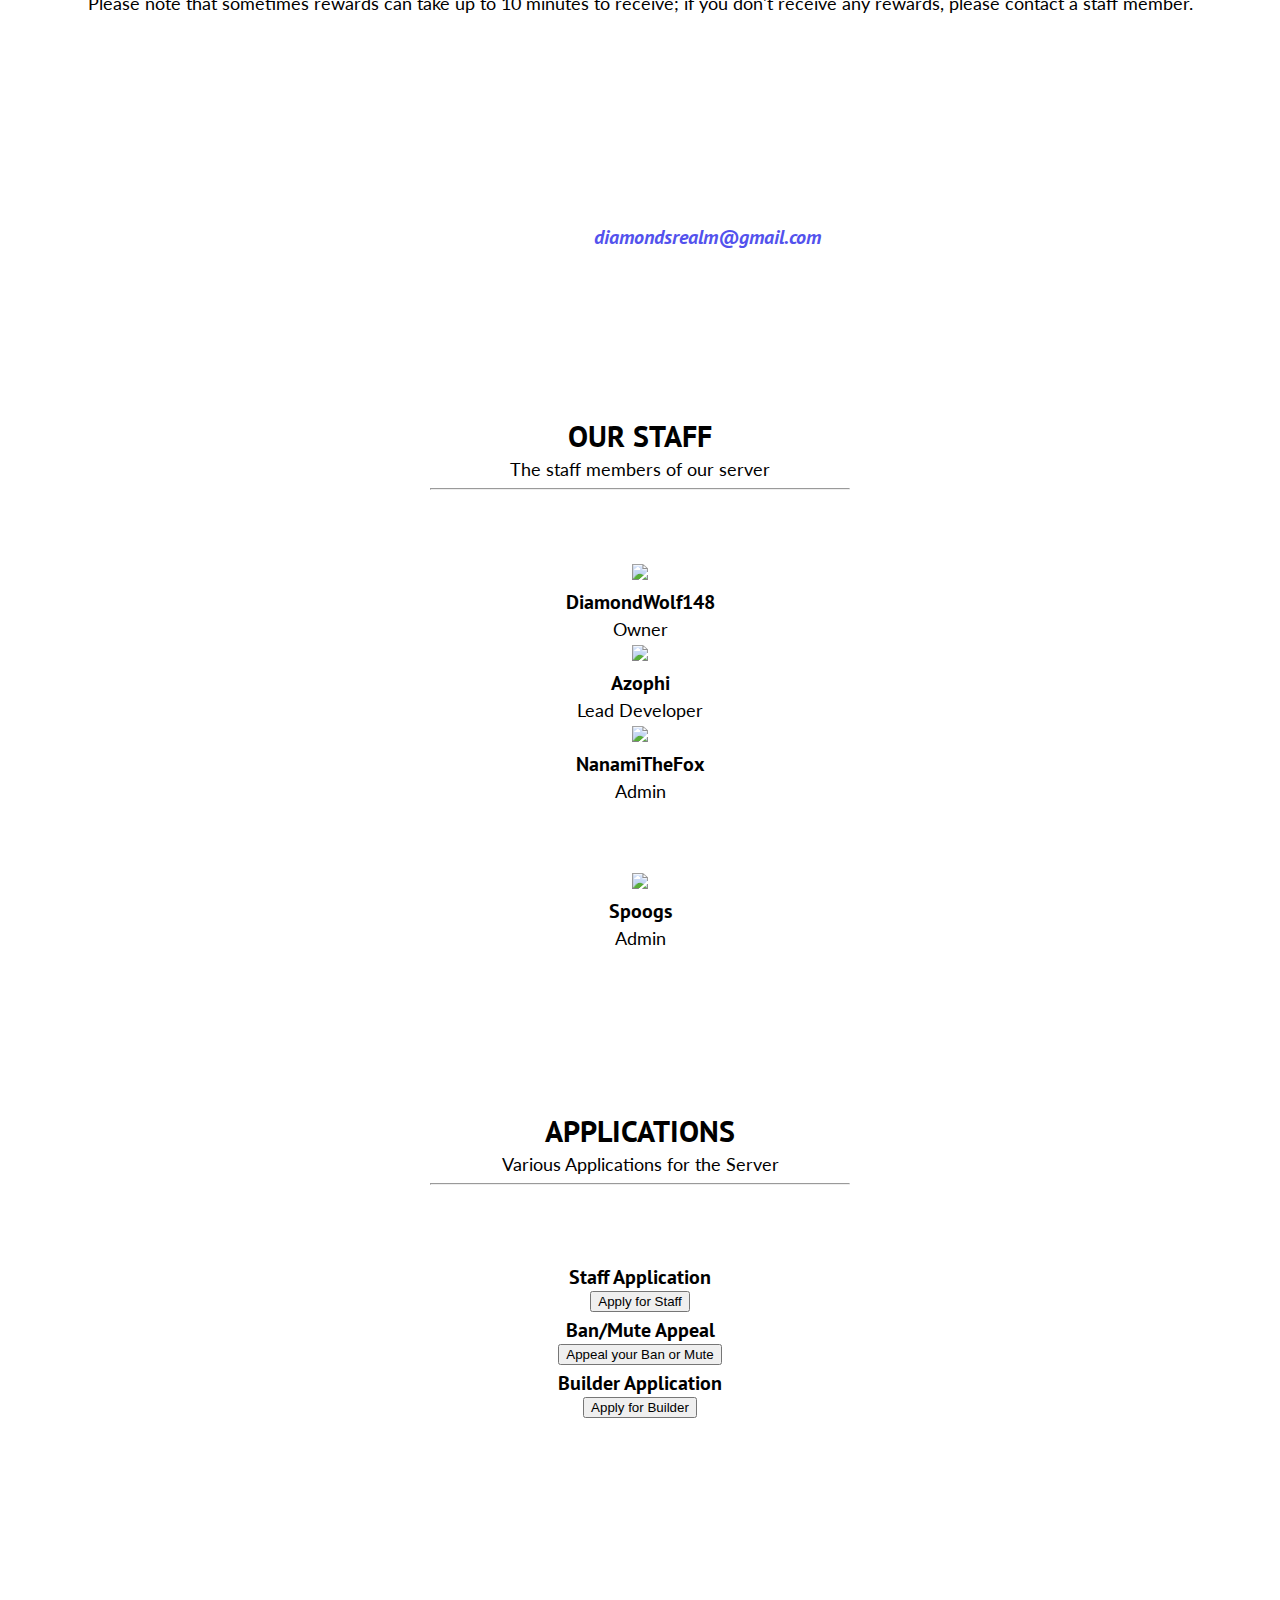
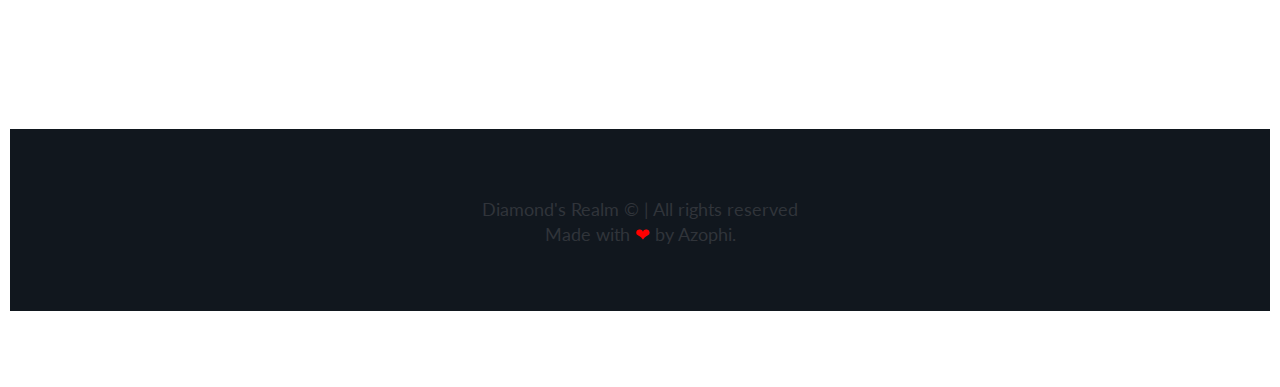
==== commit bb3f9e3a: "Hopefully on one page now." ====
--- a/index.html
+++ b/index.html
@@ -34,12 +34,12 @@
 		<div class="max-width">
 			  <a href="#head">Home</a>
 			  <a href="#about">About</a>
-			  <a href="#status">Server Status</a>
-			  <a href="#gamemodes">Gamemodes</a>
+			  <a href="#status">Status</a>
+			  <a href="#gamemodes">Modes</a>
 			  <a href="#vote">Vote</a>
 			  <a href="#staff">Staff</a>
-			  <a href="#applications">Applications</a>
-			  <a href="#rules">Rules</a>
+			  <a href="#applications">Apps</a>
+			  <!--<a href="#rules">Rules</a>-->
 			  <a target="_blank" href="https://diamondsrealm.github.io/store">Shop</a>
 		  	  <a href="javascript:void(0);" style="font-size:15px;" class="icon" onclick="myFunction()">&#9776;</a>
 		</div>
@@ -351,7 +351,7 @@
 				    <span class="circle" aria-hidden="true">
 				      <span class="icon arrow"></span>
 				    </span>
-				    <span class="button-text">Appeal your Ban or Mute</span>
+				    <span class="button-text" onclick="window.location.href = 'https://google.com';">Appeal your Ban or Mute</span>
 				  </button>
 			</div>
 			<div class="col">
@@ -361,7 +361,7 @@
 				    <span class="circle" aria-hidden="true">
 				      <span class="icon arrow"></span>
 				    </span>
-				    <span class="button-text">Apply for Builder</span>
+				    <span class="button-text" onclick="window.location.href = 'https://google.com';">Apply for Builder</span>
 				  </button>
 			</div>
 		</div>
--- a/css/main.css
+++ b/css/main.css
@@ -8,31 +8,26 @@
 *,::after,::before{
     box-sizing:inherit
 }
-
 html,body {
 	font-family: 'PT Sans', sans-serif;
 	margin: 0;
 	padding: 0;
 	scroll-behavior: smooth;
 }
-
 hr {
 	max-width: 420px;
 	color: #718093;
 }
-
 p {
 	font-family: 'Lato', sans-serif;
 	margin: 0;
 	padding: 0;
 }
-
 h1,h2,h3,h4,h5,h6 {
 	font-family: 'PT Sans', sans-serif;
 	margin: 0;
 	padding: 0;
 }
-
 .parallax {
     height: 100%; 
     background-attachment: fixed;
@@ -40,19 +35,16 @@
     background-repeat: no-repeat;
     background-size: cover;
 }
-
 a {
 	text-decoration: none;
 	color: #5352ed;
 	transition: all .2s ease-in;
 }
-
 a:hover {
 	text-decoration: none;
 	color: #192a56;
 	transition: all .2s ease-in;
 }
-
 #myBtn {
     display: none;
     position: fixed;
@@ -70,14 +62,11 @@
     font-size: 18px;
     transition: all .2s ease-in;
 }
-
 #myBtn:hover {
     background-color: #2980b9;
     transition: all .2s ease-in;
 }
-
 /* Navbar */
-
 .topnav {
 	list-style-type: none;
     overflow: hidden;
@@ -87,7 +76,6 @@
     font-weight: 700;
     text-transform: uppercase;
 }
-
 .topnav a {
     float: left;
     display: block;
@@ -97,15 +85,13 @@
     text-decoration: none;
     font-size: 17px;
 }
-
 .topnav a:hover {
     color: #3498db;
 }
-
 .topnav .icon {
   display: none;
 }
-
+/**/
 @media screen and (max-width: 800px) {
   .topnav a:not(:first-child) {display: none;}
   .topnav a.icon {
@@ -113,7 +99,6 @@
     display: block;
   }
 }
-
 @media screen and (max-width: 800px) {
   .topnav.responsive {position: relative;}
   .topnav.responsive .icon {
@@ -127,7 +112,6 @@
     text-align: left;
   }
 }
-
 @media screen and (min-width: 800px) {
   div .max-width {
     max-width: 60%;
@@ -135,9 +119,7 @@
     box-shadow: none;
   }
 }
-
 /* End Navbar */
-
 #head {
 	background-image: url("https://i.imgur.com/4k0urAw.jpg");
 	margin: 0;
@@ -145,49 +127,41 @@
 	text-align: center;
 	color: white;
 }
-
 #head h1 {
 	font-size: 55px;
 	font-weight: 700;
 	text-transform: uppercase;
 }
-
 #head h3 {
 	font-size: 22px;
 	text-transform: uppercase;
 }
-
 #about {
 	margin: 10px;
 	text-align: center;
 	padding-top: 66px;
 	padding-bottom: 66px;
 }
-
 #about h1 {
 	font-size: 30px;
 	font-weight: 700;
 	text-transform: uppercase;
 	margin-top: 15px;
 }
-
 #about .features {
 	max-width: 1280px;
 	margin: 0 auto;
 	padding-top: 66px;
 }
-
 #about .feature {
 	font-size: 60px;
 	color: #1c2630;
 	margin-top: 17px;
 }
-
 #about h2 {
 	margin-top: 5px;
 	font-size: 20px;
 }
-
 #about p {
 	margin-top: 3px;
 	font-size: 18px;
@@ -228,6 +202,7 @@
 	margin-top: 3px;
 	font-size: 18px;
 }
+
 
 #banner {
 	background-image: url("https://i.imgur.com/XL2PAd3.png");
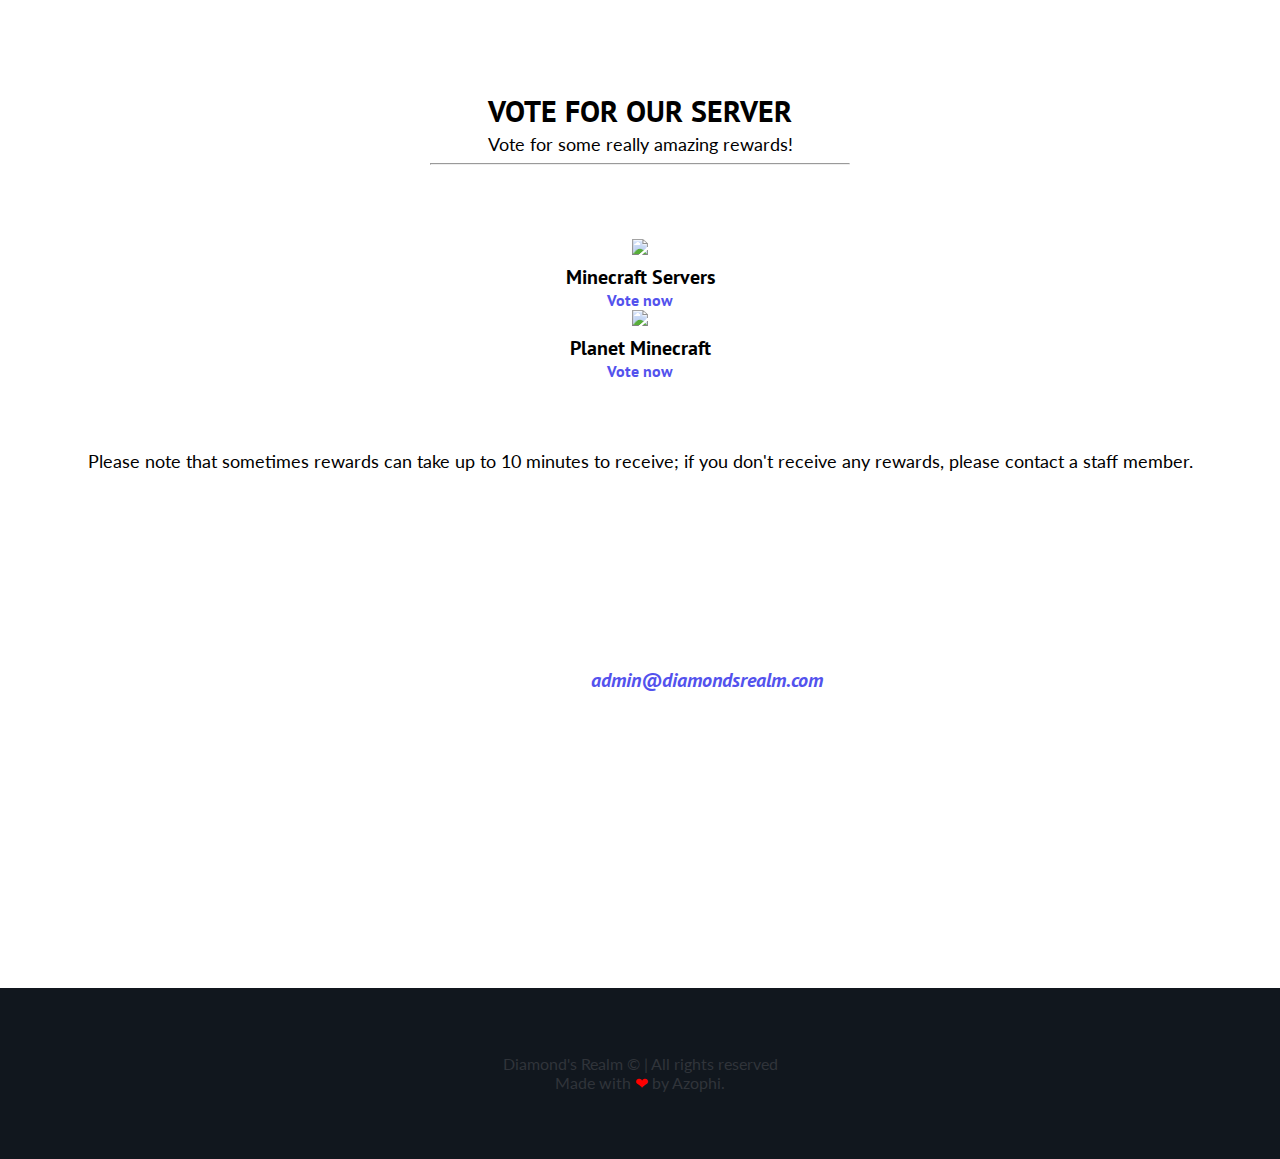
==== commit 87cde01c: "Remove everything except voting links" ====
--- a/index.html
+++ b/index.html
@@ -5,7 +5,17 @@
 
 	<meta name="viewport" content="width=device-width, initial-scale=1.0">
 	<meta charset="utf-8">
-
+	<script data-ad-client="ca-pub-5623431174049980" async src="https://pagead2.googlesyndication.com/pagead/js/adsbygoogle.js"></script>
+	
+	<meta name="description" content="Diamond's Realm is a survival Minecraft server. You can join with the IP 'diamondsrealm.serv.gs'.">
+	<meta property="og:title" content="Diamond's Realm - Official Website">
+	<meta property="og:site_name" content="Diamond's Realm">
+	<meta property="og:description" content="Diamond's Realm is a survival Minecraft server. You can join with the IP 'diamondsrealm.serv.gs'.">
+	<meta name="twitter:card" content="summary_large_image">
+	
+	
+	
+	
 	<!-- Custom CSS for this template -->
 	<link rel="stylesheet" type="text/css" href="css/main.css">
 
@@ -27,198 +37,7 @@
 </head>
 <body>
 
-	<button onclick="topFunction()" id="myBtn" title="Go to top"><i class="fas fa-arrow-up"></i></button> 
 	
-	<!-- Navbar -->
-	<div class="topnav" id="myTopnav">
-		<div class="max-width">
-			  <a href="#head">Home</a>
-			  <a href="#about">About</a>
-			  <a href="#status">Status</a>
-			  <a href="#gamemodes">Modes</a>
-			  <a href="#vote">Vote</a>
-			  <a href="#staff">Staff</a>
-			  <a href="#applications">Apps</a>
-			  <!--<a href="#rules">Rules</a>-->
-			  <a target="_blank" href="https://diamondsrealm.github.io/store">Shop</a>
-		  	  <a href="javascript:void(0);" style="font-size:15px;" class="icon" onclick="myFunction()">&#9776;</a>
-		</div>
-	</div>
-	<!-- End Navbar -->
-
-	<!-- Header (Banner) -->
-	<header id="head" class="parallax">
-		<h1>Diamond's Realm</h1>
-		<h3>DiamondsRealm.serv.gs</h3>
-	</header>
-	<!-- End Header -->
-	
-	<!-- About Section -->
-	<section id="about">
-		<h1>OUR SERVER</h1>
-		<p>Some of our features.</p>
-		<hr>
-		<!-- First row of features -->
-		<div class="row features">
-			<div class="col">
-				<i class="fab fa-cloudscale feature"></i>
-				<h2>Accessible</h2>
-				<p>Want to report something? Great! Want to get help from someone? Just Ask! Easy as that.</p>
-			</div>
-			<div class="col">
-				<i class="fas fa-users feature"></i>
-				<h2>Great Community</h2>
-				<p>We've got an amazing community, it's always fun on our server!</p>
-			</div>
-			<div class="col">
-				<i class="fas fa-shield-alt feature"></i>
-				<h2>Always online</h2>
-				<p>Our server has a 99.9% Uptime, so you'll be playing whenever you want!</p>
-			</div>
-		</div>
-		<!-- End first row -->
-
-		<!-- Second row of features -->
-		<div class="row features">
-			<div class="col">
-				<i class="far fa-calendar-alt feature"></i>
-				<h2>Amazing events</h2>
-				<p>We've got some super fun events in store for you, it's amazing, seriously, the best!</p>
-			</div>
-			<div class="col">
-				<i class="fas fa-code-branch feature"></i>
-				<h2>Interesting Plugins</h2>
-				<p>From Anti-Grief to McMMO, Diamond's Realm significantly improves the vanilla survival experience!</p>
-			</div>
-			<div class="col">
-				<i class="fas fa-fighter-jet feature"></i>
-				<h2>Easy to start</h2>
-				<p>It's easy to get started on your house right away with /home, /kit, and /tpa.</p>
-			</div>
-		</div>
-		<!-- End second row -->
-	
-		<!-- Note: You can add as many feature rows as you like. -->
-	</section>
-	<!-- End about section -->
-
-	<!-- Banner 1 -->
-	<section id="banner" class="parallax">
-		<h1>WHAT ARE YOU WAITING FOR?</h1>
-		<h2>JOIN OUR SERVER NOW AT <i>DIAMONDSREALM.SERV.GS</i></h2>
-	</section>
-	
-	
-	
-	
-	
-	<section id="status">
-		<h1>CURRENT SERVER STATUS</h1>
-		<p>What's going on right now?</p>
-		<hr>	  
-		
-			<br>
-			<p id="online"></p>
-			<p id="version"></p>
-			<p id="MOTD"></p>
-			<br>
-			<p id="numplayers"></p>
-			<p>Current Players: </p>
-			<ul id="players"></ul>
-		
-		
-		
-		<script>
-		var xmlhttp = new XMLHttpRequest();
-		xmlhttp.onreadystatechange = function() {
-		  if (this.readyState == 4 && this.status == 200) {
-		    var myObj = JSON.parse(this.responseText);
-
-		    document.getElementById("online").innerHTML = "Is the server online? " + myObj.online;
-
-		    document.getElementById("version").innerHTML = "Server Version: " + myObj.version;
-
-		    document.getElementById("MOTD").innerHTML = "Message of the Day: " + myObj.motd.html;
-
-		    document.getElementById("numplayers").innerHTML = "Number Online: "+ myObj.players.online + "/100";
-		    document.getElementById("players").innerHTML = myObj.players.list;
-		  }
-		    document.getElementById("MOTD").innerHTML = "Message of the Day: " + myObj.motd.html;
-		};
-		xmlhttp.open("GET", "https://api.mcsrvstat.us/2/diamondsrealm.serv.gs", true);
-		xmlhttp.send();
-		</script>
-
-		
-		
-		
-		
-			 
-	</section>
-	
-	
-	
-	
-	<!-- End Banner 1 -->
-
-	<!-- Gamemodes Section -->
-	<section id="gamemodes">
-		<h1>GAMEMODES</h1>
-		<p>Stuff and things you can do on our server</p>
-		<hr>
-		<!-- First Gamemode -->
-		<div class="row fixed-width">
-			<div class="col-md mode">
-				<h2>SURVIVAL</h2>
-				<p>Semi-Vanilla Survival<br>
-After 3 1/2 years, this amazing community is going strong. We love to build and have fun! Little community events include chest hunts, building competitions and much much more.
-					<br> You can even run a little shop on your plot to generate yourself some money!
-				<br>Landclaiming and anti-grief plugins help eliminate toxicity, and mcmmo and kits make it easy to get started. </p>
-			</div>
-			<!-- Gamemode Image -->
-			<div class="col-md img">
-				<img class="res-img" src="https://i.imgur.com/8QYqtwT.jpg">
-			</div>
-			<!-- End Gamemode Image -->
-		</div>
-		<!-- End First Gamemode -->
-		<section class="gray">
-			<!-- Second Gamemode 
-			<div class="row fixed-width">
-				
-					<div class="col-md img">
-						<img class="res-img" src="https://via.placeholder.com/1920x1080">
-					</div>
-				
-				<div class="col-md mode">
-					<h2>FACTIONS</h2>
-					<p>Lorem ipsum dolor sit amet, consectetur adipiscing elit. Duis eu elementum justo. Morbi in venenatis dui. Mauris quis efficitur orci, ut venenatis massa. Pellentesque gravida ante sit amet condimentum tristique. Suspendisse at gravida nunc, mattis sagittis velit. Pellentesque molestie mauris risus, et elementum metus mattis sit amet. Aliquam id ex ac augue tempor convallis. Nunc id consequat nibh. Suspendisse rhoncus nulla at nisl egestas vulputate vel vitae ex. In est nibh, tempus vitae ipsum vel, eleifend dictum diam. Ut dapibus massa sed turpis dictum pretium. Mauris tempus sapien sit amet turpis sodales, sit amet sollicitudin augue tincidunt. Donec ullamcorper suscipit laoreet.</p>
-				</div>
-			</div>
-			
-		</section>
-		
-		<div class="row fixed-width">
-			<div class="col-md mode">
-				<h2>CREATIVE</h2>
-				<p>Lorem ipsum dolor sit amet, consectetur adipiscing elit. Duis eu elementum justo. Morbi in venenatis dui. Mauris quis efficitur orci, ut venenatis massa. Pellentesque gravida ante sit amet condimentum tristique. Suspendisse at gravida nunc, mattis sagittis velit. Pellentesque molestie mauris risus, et elementum metus mattis sit amet. Aliquam id ex ac augue tempor convallis. Nunc id consequat nibh. Suspendisse rhoncus nulla at nisl egestas vulputate vel vitae ex. In est nibh, tempus vitae ipsum vel, eleifend dictum diam. Ut dapibus massa sed turpis dictum pretium. Mauris tempus sapien sit amet turpis sodales, sit amet sollicitudin augue tincidunt. Donec ullamcorper suscipit laoreet.</p>
-			</div>
-			
-			<div class="col-md img">
-				<img class="res-img" src="https://via.placeholder.com/1920x1080">
-			</div>
-			
-		</div>
-		<!-- End Third Gamemode -->
-	</section>
-	<!-- End Gamemode Section -->
-
-	<!-- Start Second Banner -->
-	<section id="banner2" class="parallax">
-		<h1>LOOKING TO BUY A RANK?</h1>
-		<h2>CHECK OUT THE STORE AT <i><a href="https://server.pro/server/4654030">DIAMONDSREALM.GITHUB.IO/STORE</a></i></h2>
-	</section>
-	<!-- End Second Banner -->
 
 	<!-- Vote Section -->
 	<section id="vote">
@@ -259,117 +78,11 @@
 	<!-- Third Banner -->
 	<section id="banner3" class="parallax">
 		<h1>HAVE A QUESTION?</h1>
-		<h2>CONTACT US AT <i><a href="mailto:#">diamondsrealm@gmail.com</a></i></h2>
+		<h2>CONTACT US AT <i><a href="mailto:#">admin@diamondsrealm.com</a></i></h2>
 	</section>
 	<!-- End Third Section -->
 
-	<!-- Staff Section -->
-	<section id="staff">
-		<h1>OUR STAFF</h1>
-		<p>The staff members of our server</p>
-		<hr>
-		<!-- First Row Staff -->
-		<div class="row stafflist">
-			<!-- First Staff Member -->
-			<div class="col-md staffblock">
-				<img width="100px;" src="https://i.imgur.com/Rx0tVZw.png">
-				<h2>DiamondWolf148</h2>
-				<p>Owner</p>
-			</div>
-			<!-- End First Staff Member -->
-
-			<!-- Second Staff Member -->
-			<div class="col-md staffblock">
-				<img width="100px;" src="https://i.imgur.com/kfUUjPo.png">
-				<h2>Azophi</h2>
-				<p>Lead Developer</p>
-			</div>
-			<!-- End Second Staff Member -->
-
-			<!-- Third Staff Member -->
-			<div class="col-md staffblock">
-				<img width="100px;" src="https://i.imgur.com/I2R3i0D.png">
-				<h2>NanamiTheFox</h2>
-				<p>Admin</p>
-			</div>
-			<!-- End Third Staff Member -->
-		</div>
-		<!-- End First Row Staff -->
-
-		<!-- Second Row Staff Member -->
-		<div class="row stafflist">
-			<!-- Fourth Staff Member -->
-			<div class="col-md staffblock">
-				<img width="100px;" src="https://i.imgur.com/uW9UU0d.png">
-				<h2>Spoogs</h2>
-				<p>Admin</p>
-			</div>
-			<!-- End Fourth Staff Member -->
-
-			<!-- Fifth Staff Member 	
-			<div class="col-md staffblock">
-				<img width="100px;" src="https://mamaneedsahobby.files.wordpress.com/2013/09/steve-face.jpg?w=1000&h=">
-				<h2>Hann</h2>
-				<p>Moderator</p>
-			</div>
-			<!-- End Fifth Staff Member 
-
-			<!-- Sixth Staff Member 
-			<div class="col-md staffblock">
-				<img width="100px;" src="https://mamaneedsahobby.files.wordpress.com/2013/09/steve-face.jpg?w=1000&h=">
-				<h2>Jack</h2>
-				<p>Moderator</p>
-			</div>
-			<!-- End Sixth Staf Member -->
-		</div>
-		<!-- End Second Row Staff -->
-	</section>
-		
-		
 	
-		
-	<section id="applications">
-		<h1>APPLICATIONS</h1>
-		<p>Various Applications for the Server</p>
-		<hr>
-		<!-- First row of features -->
-		<div class="row features">
-			<div class="col">
-				<i class="fab fa-crown feature"></i>
-				<h2>Staff Application</h2>
-				<button class="learn-more">
-				    <span class="circle" aria-hidden="true">
-				      <span class="icon arrow"></span>
-				    </span>
-				    <span class="button-text" onclick="window.location.href = 'https://google.com';">Apply for Staff</span>
-				  </button>
-			</div>
-			<div class="col">
-				<i class="fas fa-gavel feature"></i>
-				<h2>Ban/Mute Appeal</h2>
-				<button class="learn-more">
-				    <span class="circle" aria-hidden="true">
-				      <span class="icon arrow"></span>
-				    </span>
-				    <span class="button-text" onclick="window.location.href = 'https://google.com';">Appeal your Ban or Mute</span>
-				  </button>
-			</div>
-			<div class="col">
-				<i class="fas fa-cubes-alt feature"></i>
-				<h2>Builder Application</h2>
-				<button class="learn-more">
-				    <span class="circle" aria-hidden="true">
-				      <span class="icon arrow"></span>
-				    </span>
-				    <span class="button-text" onclick="window.location.href = 'https://google.com';">Apply for Builder</span>
-				  </button>
-			</div>
-		</div>
-		<!-- End first row -->
-
-	</section>	
-		
-		
 		
 		
 		
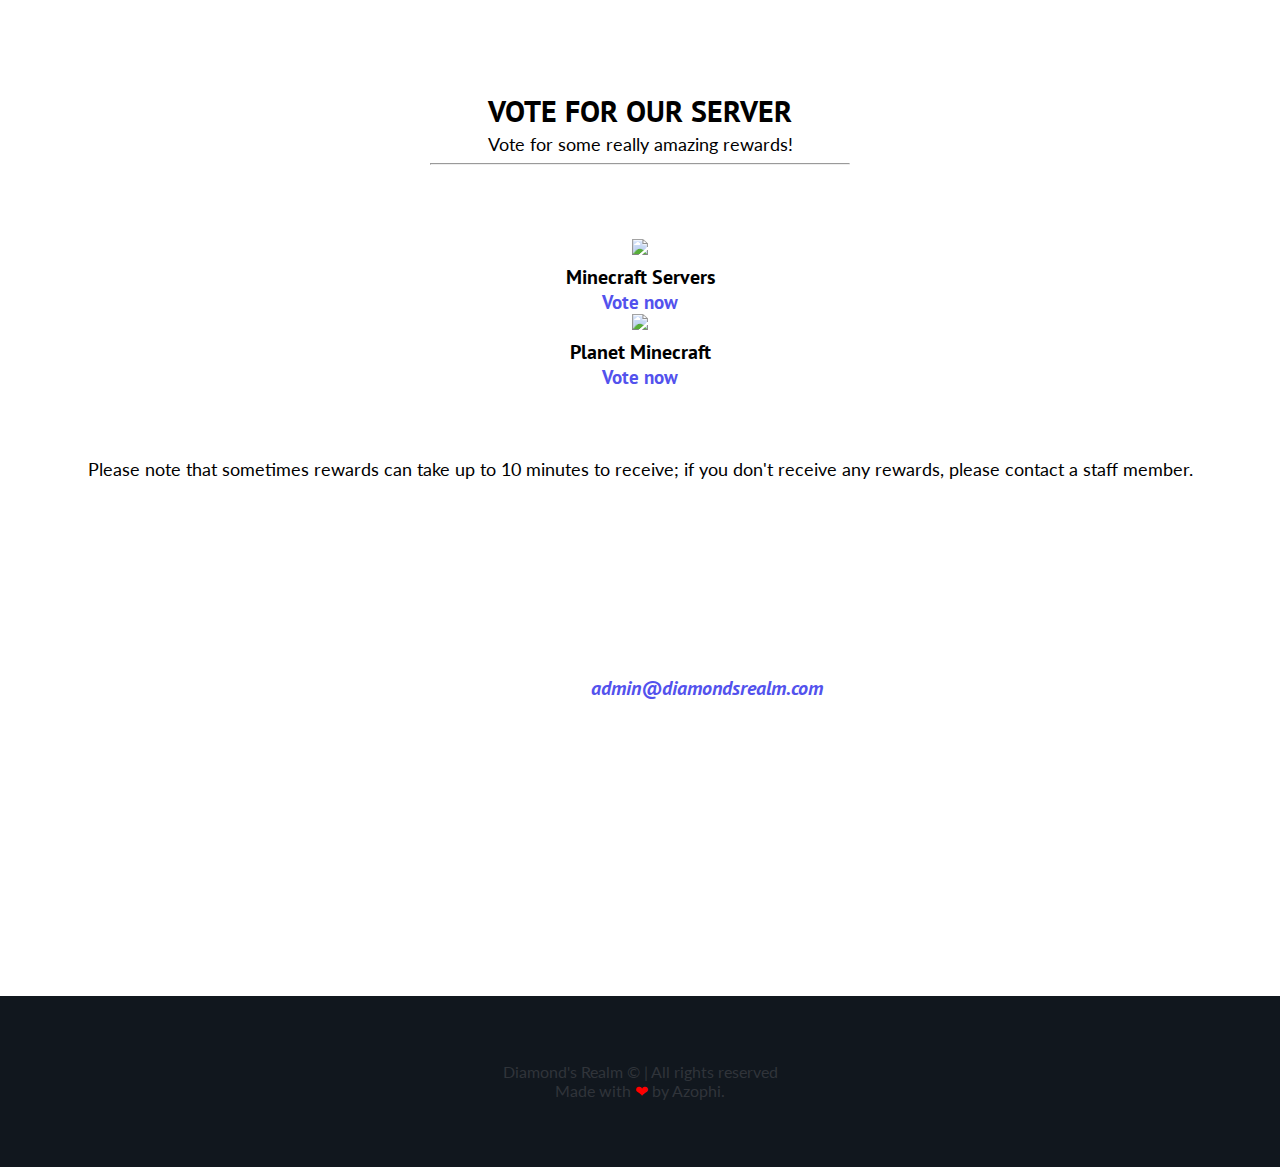
==== commit 5ddc7af8: "Add Favicon, update voting link size" ====
--- a/index.html
+++ b/index.html
@@ -12,7 +12,7 @@
 	<meta property="og:site_name" content="Diamond's Realm">
 	<meta property="og:description" content="Diamond's Realm is a survival Minecraft server. You can join with the IP 'diamondsrealm.serv.gs'.">
 	<meta name="twitter:card" content="summary_large_image">
-	
+	<link rel="shortcut icon" href="https://raw.githubusercontent.com/DiamondsRealm/diamondsrealm.github.io/master/favicon.png">
 	
 	
 	
@@ -47,9 +47,9 @@
 		<div class="row votelist">
 			<!-- First Vote Link -->
 			<div class="col-md voteblock">
-				<img class="res-img-sm" src="https://minecraft-server-list.com/minelog/wp-content/uploads/High-Res-App-Icon.jpg">
+				<img class="res-img-sm" src="https://i7.pngguru.com/preview/998/289/275/minecraft-pocket-edition-portal-computer-servers-video-game-minecraft-server-icon-size.jpg">
 				<h2>Minecraft Servers</h2>
-				<a target="_blank" href="https://minecraftservers.org/vote/579273">Vote now</a>
+				<h3><a target="_blank" href="https://minecraftservers.org/vote/579273">Vote now</a></h3>
 			</div>
 			<!-- End First Vote Link -->
 
@@ -65,7 +65,7 @@
 			<div class="col-md voteblock">
 				<img class="res-img-sm" src="https://www.planetminecraft.com/images/layout/planetminecraft_logo.png">
 				<h2>Planet Minecraft</h2>
-				<a target="_blank" href="https://www.planetminecraft.com/server/diamondsrealm/vote/">Vote now</a>
+				<h3><a target="_blank" href="https://www.planetminecraft.com/server/diamondsrealm/vote/">Vote now</a></h3>
 			</div>
 			<!-- End Third Vote Link -->
 		</div>
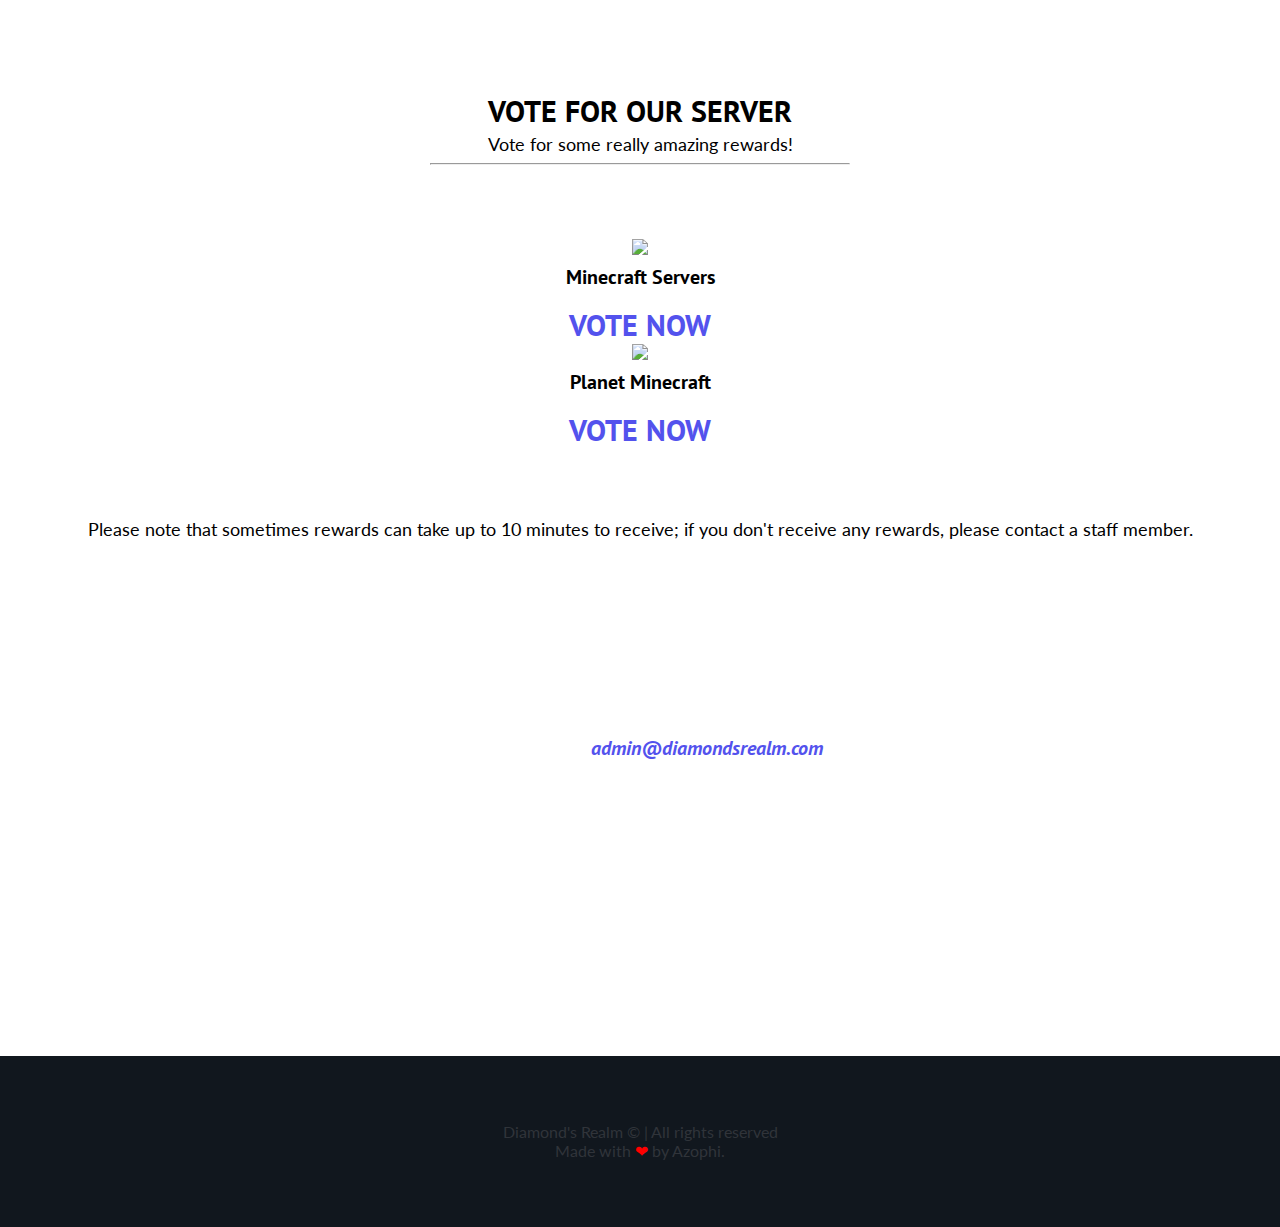
==== commit 4273d6ff: "Increase Size of voting links" ====
--- a/index.html
+++ b/index.html
@@ -49,7 +49,7 @@
 			<div class="col-md voteblock">
 				<img class="res-img-sm" src="https://i7.pngguru.com/preview/998/289/275/minecraft-pocket-edition-portal-computer-servers-video-game-minecraft-server-icon-size.jpg">
 				<h2>Minecraft Servers</h2>
-				<h3><a target="_blank" href="https://minecraftservers.org/vote/579273">Vote now</a></h3>
+				<h1><a target="_blank" href="https://minecraftservers.org/vote/579273">Vote now</a></h1>
 			</div>
 			<!-- End First Vote Link -->
 
@@ -65,7 +65,7 @@
 			<div class="col-md voteblock">
 				<img class="res-img-sm" src="https://www.planetminecraft.com/images/layout/planetminecraft_logo.png">
 				<h2>Planet Minecraft</h2>
-				<h3><a target="_blank" href="https://www.planetminecraft.com/server/diamondsrealm/vote/">Vote now</a></h3>
+				<h1><a target="_blank" href="https://www.planetminecraft.com/server/diamondsrealm/vote/">Vote now</a></h1>
 			</div>
 			<!-- End Third Vote Link -->
 		</div>
